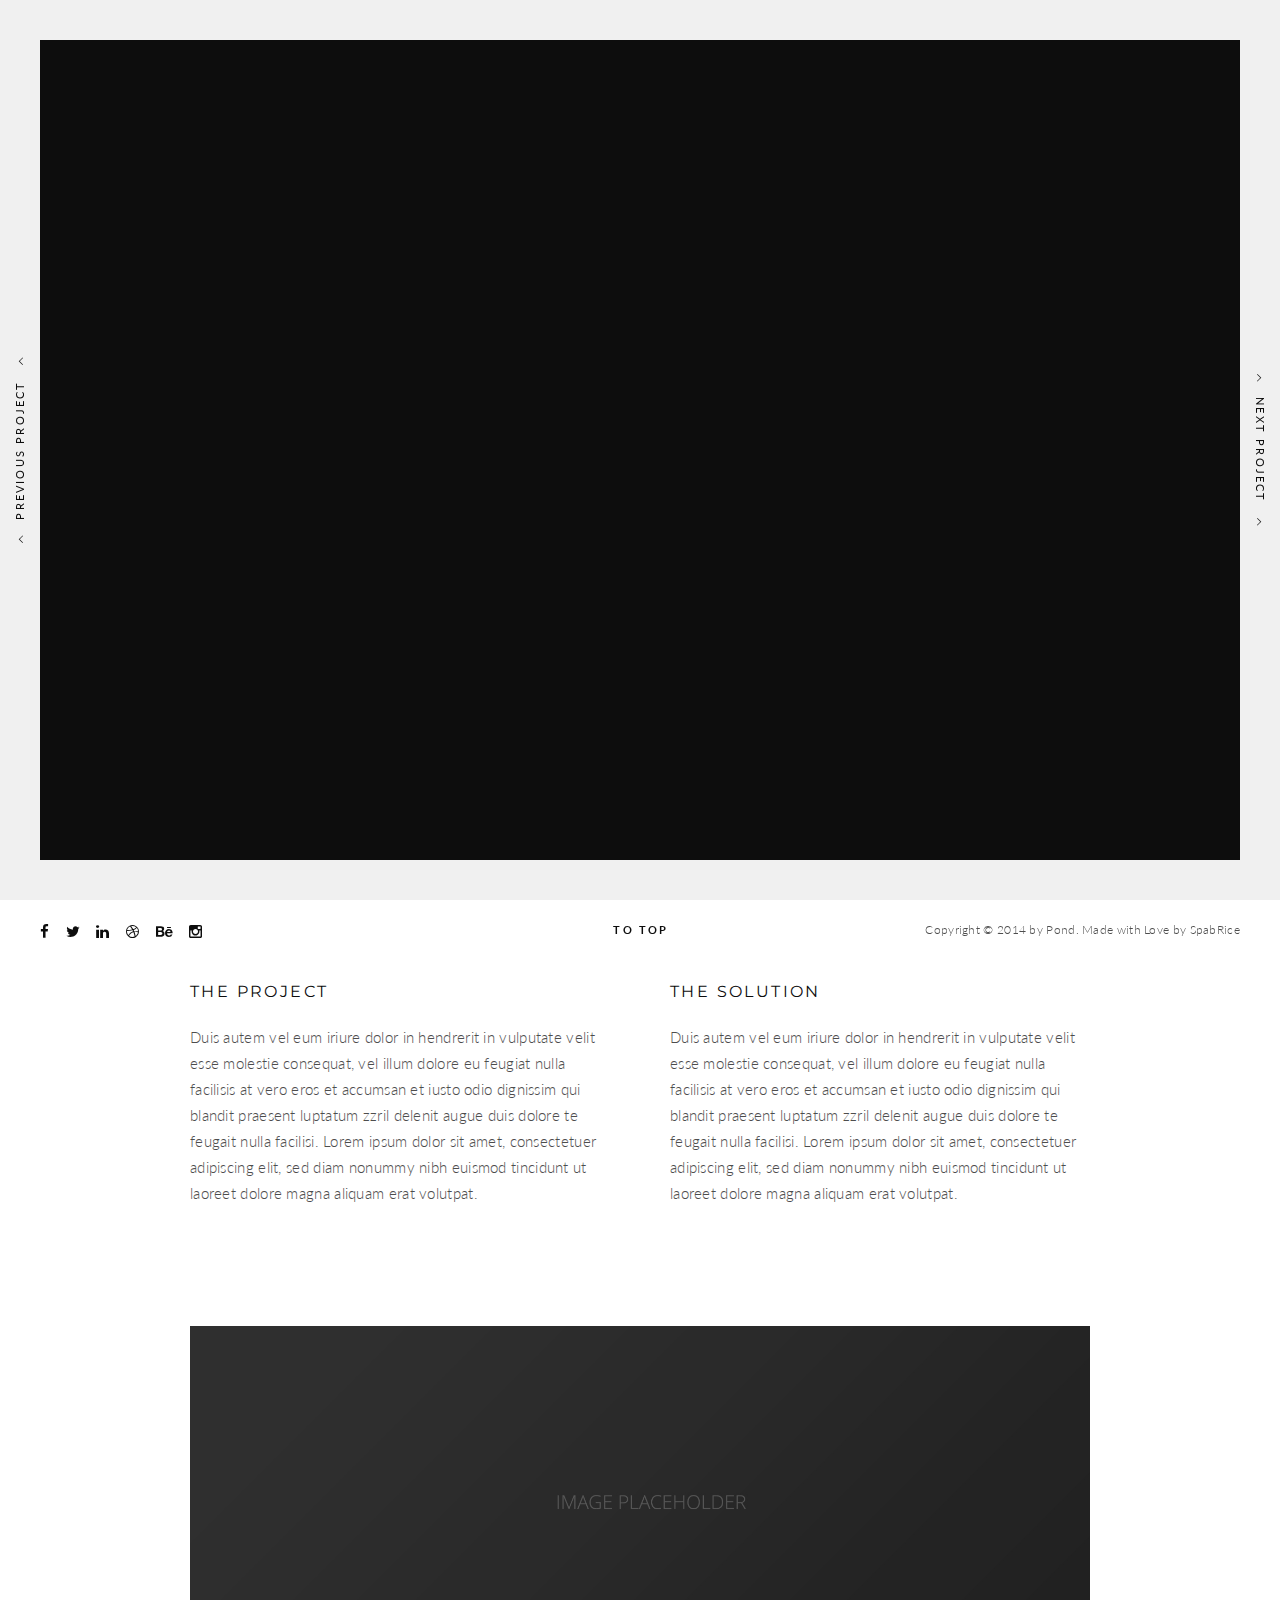
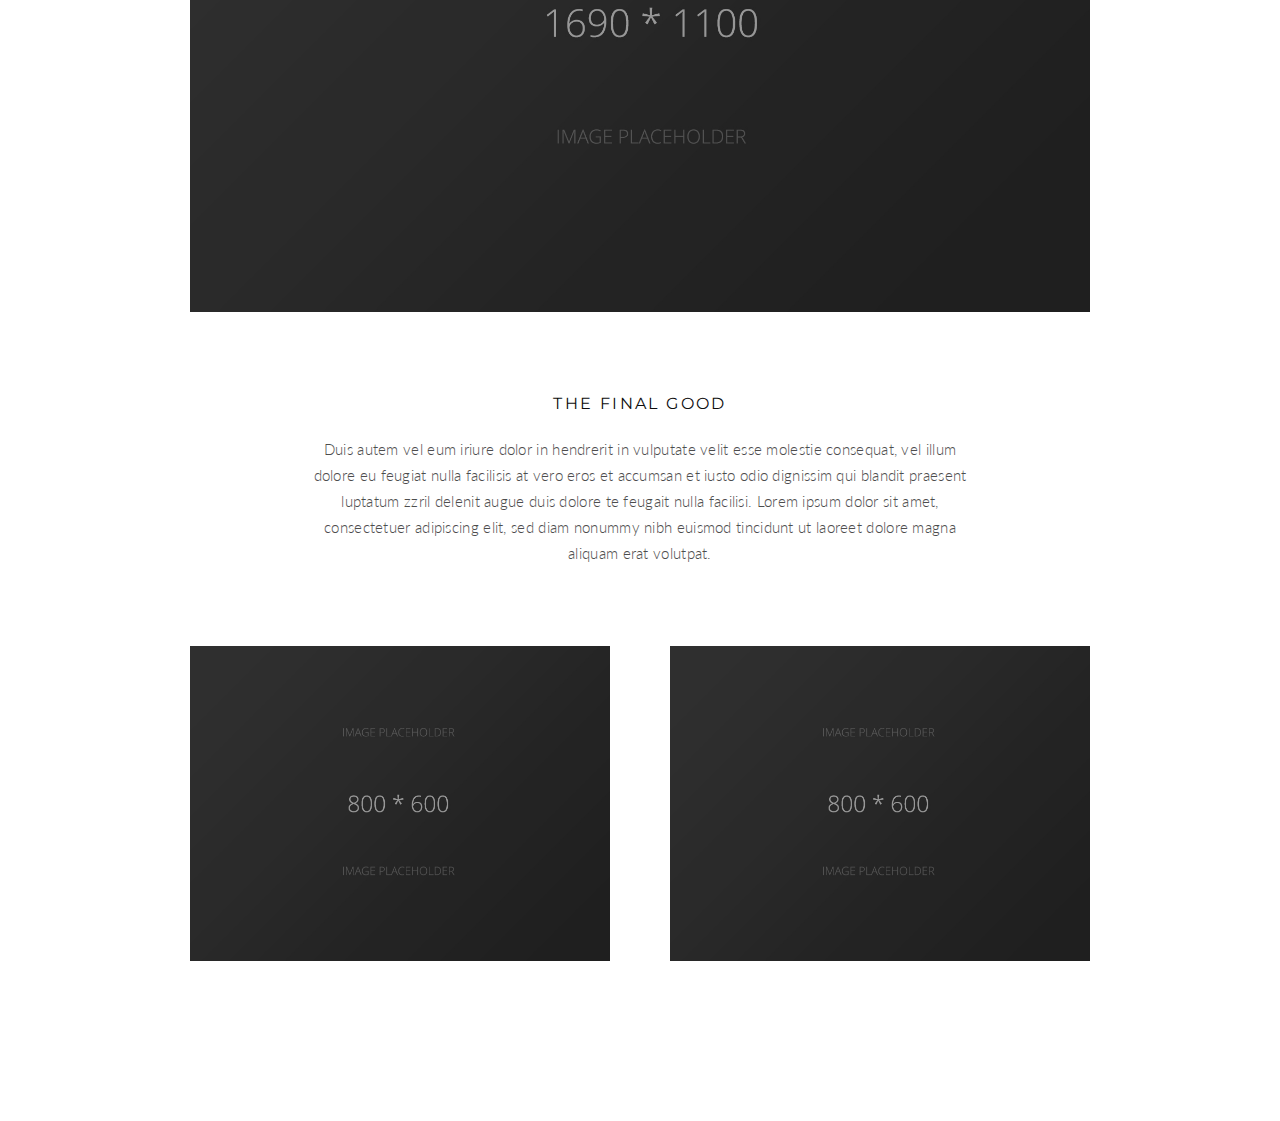
==== html/contact-single.html @ 57d53906 "adds contact portfolio subpage" ====
<!doctype html>
<!--[if lt IE 7]> <html class="no-js ie6 oldie" lang="en"> <![endif]-->
<!--[if IE 7]>    <html class="no-js ie7 oldie" lang="en"> <![endif]-->
<!--[if IE 8]>    <html class="no-js ie8 oldie" lang="en"> <![endif]-->
<!--[if gt IE 8]><!--> <html class="no-js" lang="en-US"> <!--<![endif]-->
<head>

<!-- DEFAULT META TAGS -->
<meta charset="utf-8">
<meta name="viewport" content="width=device-width, initial-scale=1.0, maximum-scale=1.0, user-scalable=0" />
<meta http-equiv="Content-Type" content="text/html; charset=UTF-8" />
<title>Portfolio Single | Pond | Creative One Page Template</title>
<!-- DEFAULT META TAGS -->

<!-- FONTS -->
<link href='http://fonts.googleapis.com/css?family=Montserrat:400,700' rel='stylesheet' type='text/css'>
<link href='http://fonts.googleapis.com/css?family=Lato:300,400,700' rel='stylesheet' type='text/css'>
<!-- FONTS -->

<!-- CSS -->
<link rel='stylesheet' id='default-style-css'  href='files/css/style.css' type='text/css' media='all' />
<link rel="stylesheet" id='fontawesome-style-css' href="files/css/font-awesome.min.css" type="text/css" media="all" />
<link rel="stylesheet" id='pe-icons-style-css' href="files/css/pe-icon-7-stroke.css" type="text/css" media="all" />
<link rel='stylesheet' id='mqueries-style-css'  href='files/css/mqueries.css' type='text/css' media='all' />
<!-- CSS -->

<!-- FAVICON -->
<link rel="shortcut icon" href="files/uploads/favicon.png"/>
<!-- FAVICON -->

<!-- JQUERY LIBRARY -->
<script src="files/js/jquery-1.9.1.min.js"></script>
<!-- JQUERY LIBRARY -->

</head>

<body class="bordered">

<!-- BORDERS (Don't want any border? Delete the class bordered on the body and this part) -->
<div id="bodyborder-left"></div>
<div id="bodyborder-right"></div>
<div id="bodyborder-top"></div>
<div id="bodyborder-bottom"></div>
<!-- BORDERS -->

<!-- PAGELOADER -->
<div id="page-loader" class="text-light">
	<div class="page-loader-inner">
    	<div class="loader-logo-name"><img src="files/uploads/pond-logo-light.png" alt="Logo"/></div>
		<h6 class="alttitle title-minimal">Loading</h6>
	</div>
</div>
<!-- PAGELOADER -->

<!-- PAGE CONTENT -->
<div id="page-content">

	<!-- HEADER -->
	<header id="header" class="overlay-bottom">
		<div class="header-inner clearfix">

			<!-- FIXED HEADER CONTENT (*optional / this will be shown when header is switching to fixed) -->
			<div class="fixed-header-content">
				<h1 id="header-name" class="alttitle title-minimal left-float"><strong>Lokomotive</strong></h1>
				<div id="social-share" class="right-float">
					<a href="#" class="show-share">Share</a>
					<ul class="socialmedia-widget alttitle">
						<li class="facebook"><a href="#"></a></li>
						<li class="twitter"><a href="#"></a></li>
						<li class="googleplus"><a href="#"></a></li>
						<li class="pinterest"><a href="#"></a></li>
					</ul>
				</div>
			</div>
			<!-- FIXED HEADER CONTENT -->

           <!-- DEFAULT HEADER CONTENT -->
		   	<div class="default-header-content">
				<div id="logo" class="left-float">
					<a id="default-logo" class="logotype" href="index.html"><img src="files/uploads/pond-logo.png" alt="Logo"></a>
					<a id="fixed-logo" class="logotype" href="index.html"><img src="files/uploads/pond-logo.png" alt="Logo"></a>
				</div>

				<div class="menu right-float clearfix">
					<a href="#" class="open-nav nav-dark"><span></span></a>
					<nav id="main-nav" class="text-light">
						<div class="nav-logo"><img src="files/uploads/pond-logo-light.png" alt="Logo"></div>
						<div class="nav-inner">
						<ul>
						<li><a href="index.html" class="scroll-to" data-bigletter="H">Home</a></li>
						<li><a href="index.html#about" class="scroll-to" data-bigletter="A">About</a></li>
						<li><a href="index.html#services" class="scroll-to" data-bigletter="S">Service</a></li>
						<li><a href="index.html#work" class="scroll-to" data-bigletter="W">Work</a></li>
						<li><a href="blog.html" data-bigletter="B">Blog</a></li>
						<li><a href="elements.html" data-bigletter="F">Features</a>
								<ul class="sub-menu">
									<li><a href="elements.html">General Elements</a></li>
									<li><a href="portfolio-layout.html">Portfolio Layout</a></li>
									<li><a href="split-section.html">Split sections</a></li>
								</ul>
							</li>
						<li><a href="index.html#contact" class="scroll-to" data-bigletter="C">Contact</a></li>
						</ul>
						</div>
						<div class="nav-social">
							<ul class="socialmedia-widget social-share">
								<li class="facebook"><a href="#"></a></li>
								<li class="twitter"><a href="#"></a></li>
								<li class="linkedin"><a href="#"></a></li>
								<li class="dribbble"><a href="#"></a></li>
								<li class="behance"><a href="#"></a></li>
								<li class="instagram"><a href="#"></a></li>
							</ul>
						</div>
						<div class="nav-bg"></div>
					</nav>
				</div>
			</div>
           <!-- DEFAULT HEADER CONTENT -->

		</div> <!-- END .header-inner -->
	</header> <!-- END header -->
	<!-- HEADER -->


	<!-- PAGE TITLE -->
	<section id="page-title" class="full-height parallax-section" data-parallax-image="files/uploads/1690x1100-light.jpg">
		<div class="section-inner vTop">
			<h4 class="portfolio-name title-minimal"><strong>Lomotive</strong></h4>
			<div class="separator-small"><span></span></div>
			<h6 class="alttitle title-minimal">Branding</h6>
		</div>
	</section>
	<!-- PAGE TITLE -->


	<!-- PAGEBODY -->
	<div class="page-body">

	 	<!-- PORTFOLIO SINGLE SECTION -->
		<section id="portfolio-single">
			<div class="section-inner wrapper">

				<div class="column-section clearfix">
					<div class="column one-half">
						<h6 class="title-minimal">The Project</h6>
						<p>Duis autem vel eum iriure dolor in hendrerit in vulputate velit esse molestie consequat, vel illum dolore eu feugiat nulla facilisis at vero eros et accumsan et iusto odio dignissim qui blandit praesent luptatum zzril delenit augue duis dolore te feugait nulla facilisi. Lorem ipsum dolor sit amet, consectetuer adipiscing elit, sed diam nonummy nibh euismod tincidunt ut laoreet dolore magna aliquam erat volutpat.
						</p>
					</div>
					<div class="column one-half last-col">
						<h6 class="title-minimal">The Solution</h6>
						<p>Duis autem vel eum iriure dolor in hendrerit in vulputate velit esse molestie consequat, vel illum dolore eu feugiat nulla facilisis at vero eros et accumsan et iusto odio dignissim qui blandit praesent luptatum zzril delenit augue duis dolore te feugait nulla facilisi. Lorem ipsum dolor sit amet, consectetuer adipiscing elit, sed diam nonummy nibh euismod tincidunt ut laoreet dolore magna aliquam erat volutpat.
						</p>
					</div>
				</div>

				<div class="spacer spacer-big"></div>
				<img src="files/uploads/1690x1100.jpg" alt="Image Name for Seo"/>

				<div class="column-section clearfix wrapper-small">
					<div class="column one-full align-center">
						<h6 class="title-minimal">The Final Good</h6>
						<p>Duis autem vel eum iriure dolor in hendrerit in vulputate velit esse molestie consequat, vel illum dolore eu feugiat nulla facilisis at vero eros et accumsan et iusto odio dignissim qui blandit praesent luptatum zzril delenit augue duis dolore te feugait nulla facilisi. Lorem ipsum dolor sit amet, consectetuer adipiscing elit, sed diam nonummy nibh euismod tincidunt ut laoreet dolore magna aliquam erat volutpat.
						</p>
					</div>
				</div>

				<div class="column-section clearfix">
					<div class="column one-half">
						<img src="files/uploads/800x600.jpg" alt="Image Name for Seo"/>
					</div>
					<div class="column one-half last-col">
						<img src="files/uploads/800x600.jpg" alt="Image Name for Seo"/>
					</div>
				</div>

				<div class="spacer spacer-big"></div>

				<!-- Single Pagination -->
				<ul class="single-pagination fixed-pagination">
					<li class="next"><a href="portfolio-single2.html" class="transition" data-name="Sixten & Frans">
					<i class="pagination-icon"></i> Next Project <i class="pagination-icon"></i></a></li>
					<li class="prev"><a href="portfolio-single4.html" class="transition" data-name="Incredible Nature">
					<i class="pagination-icon"></i> Previous Project <i class="pagination-icon"></i></a></li>
				</ul>

			</div>
		</section>
	 	<!-- PORTFOLIO SINGLE SECTION -->

		<!-- FOOTER -->
		<footer>
			<div class="footer-inner wrapper">
				<a id="backtotop" href="#">To Top</a>
				<ul class="socialmedia-widget left-float">
					<li class="facebook"><a href="#"></a></li>
					<li class="twitter"><a href="#"></a></li>
					<li class="linkedin"><a href="#"></a></li>
					<li class="dribbble"><a href="#"></a></li>
					<li class="behance"><a href="#"></a></li>
					<li class="instagram"><a href="#"></a></li>
				</ul>
				<div class="copyright right-float">
					Copyright &copy; 2014 by Pond.  Made with Love by SpabRice
				</div>
         	</div>
    	</footer>
      	<!-- FOOTER -->

 	</div> <!-- END .page-body -->
	<!-- PAGEBODY -->

</div> <!-- END #page-content -->
<!-- PAGE CONTENT -->

<!-- SCRIPTS -->
<script type='text/javascript' src='files/js/retina.js'></script>
<script type='text/javascript' src='files/js/jquery.pace.js'></script>
<script type='text/javascript' src='files/js/jquery.easing.1.3.js'></script>
<script type='text/javascript' src='files/js/jquery.easing.compatibility.js'></script>
<script type='text/javascript' src='files/js/jquery.visible.min.js'></script>
<script type='text/javascript' src='files/js/jquery.parallax.min.js'></script>
<script type='text/javascript' src='files/js/pond-header.js'></script>
<script type='text/javascript' src='files/js/script.js'></script>
<!-- SCRIPTS -->

</body>
</html>
---- html/files/css/style.css ----
/*-----------------------------------------------------------------------------------









		! ! !    R E A D   T H I S    ! ! !
		-----------------

		It's recomended to use/create a custom css file (ore place them at the end of this file)
		to do you customizations in order to easily update the main css files without loosing your changes


		> > Please take also a look at the documentation file.








/*-----------------------------------------------------------------------------------

	0.	RESET & CLEARFIX
	1.	BASICS (body, headers, links, etc)
	2. 	GENERAL ELEMENTS
	3.	HEADER
	4.	PAGE LOADER
	5.  FOOTER
	6.  NAVIGATION & MENU
	7.  SLIDER
	8.  SECTION
	9.  PAGETITLE
	10. MASONRY (Portfolio/Blog)
	11. PAGINATION
	12. SHARE
	13. FILTER
	14. BLOG
	15. SPLIT SECTION
	16. COLUMNS GRID
	17. MAP
	18. ELEMENTS / SHORTCODES
	19. IMG OVERLAY
	20. BORDERS
	21. CUSTOM

-----------------------------------------------------------------------------------*/



/*----------------------------------------------
0. RESET & CLEARFIX
------------------------------------------------*/
html, body, div, span, applet, object, iframe,
h1, h2, h3, h4, h5, h6, p, blockquote, pre,
a, abbr, acronym, address, big, cite, code,
del, dfn, em, font, img, ins, kbd, q, s, samp,
small, strike, strong, sub, sup, tt, var,
.overlaycaption,figure,
b, u, i, center,
dl, dt, dd, ol, ul, li,
fieldset, form, label, legend,
table, caption, tbody, tfoot, thead, tr, th, td {
	margin: 0;
	padding: 0;
	border: 0;
	outline: 0;
	font-size: 100%; }

ol, ul  { list-style: none; }

:focus  { outline: 0; }

/* deleting the default appearence for form elements */
input[type=text], input[type=password], input[type=submit], textarea, select { -moz-appearance: none; -webkit-appearance: none; }

.clearfix:after { content: ""; display: block; clear: both; visibility: hidden; font-size: 0;  height: 0; }
.clearfix { *display: inline-block; height: 1%; }
.clear { clear: both; display: block; font-size: 0;	height: 0; line-height: 0; width:100%; }

/* HTML5 display definitions */
article, aside, details, .overlaycaption, figure, footer, header, hgroup, menu, nav, section, dialog { display: block; }
audio, canvas, video { display: inline-block; *display: inline; *zoom: 1; }
audio:not([controls]) { display: none; }
[hidden] { display: none; visibility: hidden; }




/*----------------------------------------------
1. BASICS
------------------------------------------------*/
html {
	height: 100%;
	font-size: 100%;
	-webkit-text-size-adjust: 100%; /* Prevent iOS text size adjust on orientation change without disabling user zoom */
	-ms-text-size-adjust: 100%;
	position: relative;
	}

body {
	font-family: 'Lato', 'Helvetica Neue', Helvetica, Arial, sans-serif;
	font-weight: 300;
	letter-spacing: 0.02em;
	font-size:15px;
	line-height: 26px;
	color:#4d4d4d;
	text-align: left;
	position: relative;
	background: #ffffff;
	height: 100%;
	}
::selection { background:#0d0d0d; color:#ffffff; }
::-moz-selection { background:#0d0d0d; color:#ffffff; }
::-webkit-selection { background:#0d0d0d; color:#ffffff; }


/* Headings
---------------------------------------- */
h1, h2, h3, h4, h5, h6 {
	font-family: 'Montserrat';
	font-weight: 400;
	color: #0d0d0d;
	}
	.text-light h1, .text-light h2, .text-light h3, .text-light h4, .text-light h5, .text-light h6 { color: #ffffff; }

h1 { font-size: 90px; line-height: 104px; }
h2 { font-size: 70px; line-height: 82px; }
h3 { font-size: 44px; line-height: 54px; }
h4 { font-size: 28px; line-height: 38px; }
h5 { font-size: 21px; line-height: 29px; }
h6 { font-size: 16px; line-height: 24px; }

h1 b, h2 b, h3 b, h4 b, h5 b, h6 b, h1 strong, h2 strong, h3 strong, h4 strong, h5 strong, h6 strong { font-weight: 700; }

/* Headers Spacing */
div h1, div h2, div h3, div h4, div h5, div h6 { margin-top: 30px; }
div h1:first-child, div h2:first-child, div h3:first-child, div h4:first-child, div h5:first-child, div h6:first-child { margin-top: 0px !important; }

.alttitle { font-family: 'Lato'; font-weight: 300; margin-top: 10px; }
.alttitle b, .alttitle strong { font-weight: 400; }
.title-minimal { text-transform: uppercase; letter-spacing: 0.15em; }
.title-ultraminimal { text-transform: uppercase; letter-spacing: 0.4em; }

[data-bigletter] { position: relative; z-index: 1; }
[data-bigletter]:before {
	z-index: -1;
	content: attr(data-bigletter);
	font-weight: 700;
	font-size: 1.9em;
	opacity: 0; filter: alpha(opacity=0); -ms-filter:"progid:DXImageTransform.Microsoft.Alpha(Opacity=0)";
	position: absolute;
	top: -0.25em;
	left: -0.35em;
	text-align: center;
	-webkit-transition: all 600ms 0.2s ease;
    -moz-transition: all 600ms 0.2s ease;
    -o-transition: all 600ms 0.2s ease;
    -ms-transition: all 600ms 0.2s ease;
    transition: all 600ms 0.2s ease;
	}
	.align-center [data-bigletter]:before, nav#main-nav [data-bigletter]:before { left: 50%; width: 1200px; margin-left: -600px; }
	.align-right [data-bigletter]:before { left: inherit; right: -0.35em; }
	.visible[data-bigletter]:before { top: -0.02em; opacity: 0.07; filter: alpha(opacity=7); -ms-filter:"progid:DXImageTransform.Microsoft.Alpha(Opacity=7)"; }
	.text-light .visible[data-bigletter]:before { opacity: 0.15; filter: alpha(opacity=15); -ms-filter:"progid:DXImageTransform.Microsoft.Alpha(Opacity=15)"; }


/* Forms
---------------------------------------- */
::-webkit-input-placeholder { color: #0d0d0d; }
:-moz-placeholder { color: #0d0d0d; }
::-moz-placeholder { color: #0d0d0d; }
:-ms-input-placeholder { color: #0d0d0d; }

.text-light ::-webkit-input-placeholder { color: #ffffff; }
.text-light :-moz-placeholder { color: #ffffff; }
.text-light ::-moz-placeholder { color: #ffffff; }
.text-light :-ms-input-placeholder { color: #ffffff; }

input[type=text], input[type=password], input[type=email], textarea {
	font-family: 'Lato', 'Helvetica Neue', Helvetica, Arial, sans-serif;
	font-weight: 300;
	font-size: 15px;
	background: transparent;
	border: none;
	border-bottom: 1px solid #d9d9d9;
	line-height: 30px;
	height: 30px;
	color:#0d0d0d;
	padding: 6px 0px;
	transition: all 200ms linear;
	border-radius: 0px;
	-moz-border-radius:0x;
	-khtml-border-radius:0px;
	-webkit-border-radius:0px;
	}
	.text-light input[type=text], .text-light input[type=password], .text-light input[type=email], .text-light textarea { border-color: #666666; color: #ffffff; }

input[type=text]:focus, input[type=password]:focus, input[type=email]:focus, textarea:focus { border-color: #0d0d0d; }
.text-light input[type=text]:focus, .text-light input[type=password]:focus, .text-light input[type=email]:focus, .text-light textarea:focus { border-color: #ffffff; }

input.false[type=text], input.false[type=password]:focus, input.false[type=email], textarea.false {
	border-color: #fa4d5a;
}

input[type=text], input[type=password], input[type=email] { width: 100%; max-width: 100%; }		/* padding issue (240 + 2*5 = 250) */
textarea { width: 100%; min-height: 100px; max-width: 100%; line-height: 26px; }		/* padding issue (395 + 2*5 = 405) */

.one-half input[type=text], .one-half input[type=password], .one-half input[type=email] { width: 520px; }
.one-half textarea { width: 520px; }

input[type=submit] {
	background: none;
	cursor: pointer;
	border-radius: 0px;
	-moz-border-radius:0x;
	-khtml-border-radius:0px;
	-webkit-border-radius:0px;
	display: inline-block;
	font-family: 'Lato';
	font-weight: 400;
	font-size: 13px;
	line-height: 20px !important;
	letter-spacing: 0.2em;
	text-transform: uppercase;
	text-align: center;
	margin-bottom: 5px;
	-webkit-transition: all 300ms ease;
    -moz-transition: all 300ms ease;
    -o-transition: all 300ms ease;
    -ms-transition: all 300ms ease;
    transition: all 300ms ease;
	color: #0d0d0d;
	border: 1px solid rgba(0,0,0,.2);
	padding: 10px 30px;
	position: relative;
	}
	.text-light input[type=submit] { border: 1px solid rgba(255,255,255,.4); color: #ffffff; }

input[type=submit]:hover { background: #0d0d0d; color: #ffffff; border-color: #0d0d0d; }
.text-light input[type=submit]:hover {  background: #ffffff; border-color: #ffffff; color: #0d0d0d; }

select {
	border: 1px solid #d9d9d9 ;
	font-family: 'Lato';
	font-size: 14px;
	font-weight: 300;
	height: 44px;
	width: auto;
	padding:8px;
	color: #b2b2b2;
	border-radius: 0px;
	-moz-border-radius:0x;
	-khtml-border-radius:0px;
	-webkit-border-radius:0px;
	}
select:hover {	border-color: #0d0d0d; }

select option {
	cursor: pointer;
	padding: 5px 7px;
	}

label {
	line-height: 24px;
	margin-bottom: 5px;
	width: 100%;
	color: #0d0d0d;
	font-size: 12px;
	font-weight: 400;
	text-transform: uppercase;
	letter-spacing: 0.15em;
	}
	.text-light label { color: #ffffff; }
	.form-row.false label { color: #fa4d5a; }

form {
	margin-top: 80px;
	}

form .form-row {
	margin-top: 40px;
	position: relative;
	}

form .form-submit {
	margin-top: 40px;
	}

div form:first-child, form .form-row:first-child 	 {
	margin-top: 0px;
	}


/* Chech formular */
#form-note {
	display: none;
	margin-top: 20px;
	}



/* Links
---------------------------------------- */
a {
	text-decoration: none;
	cursor: pointer;
	-webkit-tap-highlight-color:rgba(0,0,0,0.0);
	}

p a {
	color: #0d0d0d;
	position: relative;
	}

p a:after {
	content:"";
	height: 1px;
	width: 100%;
	background: #0d0d0d;
	position: absolute;
	bottom: -2px;
	left: 50%; margin-left: -50%;
	transition: all 200ms ease;
	-webkit-transition: all 200ms ease;
    -moz-transition: all 200ms ease;
    -o-transition: all 200ms ease;
    -ms-transition: all 200ms ease;
	}

p a:hover:after {
	width: 80%;
	margin-left: -40%;
	}

.text-light p { color: #ffffff; }
.text-light p a:before { background: #ffffff; }



/* Embedded content
---------------------------------------- */
img, object, video {
	max-width: 100%;
	height: auto;
	display: inline-block;
	margin:0;
    vertical-align:top;
	}

img {
	width: auto;
	max-width: 100%;
	border: 0;
	-ms-interpolation-mode: bicubic;
	}

p img { margin-top: 20px; }
p img:first-child { margin-top: 0px; }
img.alignleft { margin: 3px 20px 20px 0; float: left; }
img.alignright { margin: 3px 0px 20px 20px; float: right; }



/* Lists
---------------------------------------- */
ul {
	margin-top: 20px;
	margin-left: 15px;
	list-style: disc;
	}
	div ul:first-child, li ul:first-child { margin-top: 0px; }

ol {
	margin-top: 20px;
	margin-left: 30px;
	list-style: decimal;
	}
	div ol:first-child, li ol:first-child { margin-top: 0px; }

ul li, ol li {
	margin-top: 10px;
	}
	ul li:first-child, ol li:first-child { margin-top: 0px; }

ul.list-nostyle {
	list-style: none !important;
	margin-left: 0 !important;
	}

ul.list-nostyle li > .fa {
	margin-right: 10px;
	}



/* Others
---------------------------------------- */
p {
	margin-top: 20px;
	}
	div p:first-child {  margin-top: 0px;  }

strong, b, dt {
	font-weight: 600;
}

i, dfn, em {
	font-style: italic;
	}

strong i, b i, dt i, strong em, b em, dt em {
	font-style: italic;
	font-weight: 700;
	}

blockquote {
	margin: 60px;
	font-size: 20px; line-height: 34px;
	font-family: 'Lato';
	font-weight: 300;
	color: #0d0d0d;
	font-style: italic;
	}
	div blockquote:first-child {  margin-top: 0px;  }

blockquote p {
	margin: 0;
	}

pre, code {
	padding: 3px 0 3px 20px;
	margin-left: 20px;
	margin-top: 20px;
	font-size: 11px;
	line-height: 16px;
	display: block;
	border-left: 2px solid #d9d9d9;
	color: #0d0d0d;
	}
	div pre:first-child, div code:first-child { margin-top: 0px; }



/*----------------------------------------------
2. GENERAL ELEMENTS
------------------------------------------------*/
#page-content {
	overflow: hidden;
	margin: 0;
	min-width: 1080px;
	/*position: relative;*/
	}

.wrapper {
	width: 1080px;
	margin: 0 auto;
	}
	.wrapper-small { width: 780px; margin: 0 auto; }
	.wrapper:after , .wrapper-small:after  { content: ""; display: block; clear: both; visibility: hidden; font-size: 0;  height: 0; }

.left-float {
	float: left;
	}

.right-float {
	float: right;
	}

.align-center {
	text-align: center;
	}

.align-right {
	text-align: right;
	}

.text-light {
	color: #ffffff;
	}

.full-height {
	min-height: 100vh;
	position:relative;
	}




/*----------------------------------------------
3. HEADER
------------------------------------------------*/
header {
	background: transparent;
	width: 100%;
	z-index: 100000;
	position: absolute;
	top: 0;
	left: 0;
	transition: none;
	-webkit-transition: none;
    -moz-transition: none;
    -o-transition: none;
    -ms-transition: none;
	}
	.non-overlay {	position: relative; top: inherit; left: inherit; background: #0d0d0d; width: 100%; }
	.sticky-header { position: fixed; top: -100px !important; left: 0; background: #ffffff; margin-top: 100px;
	transition: margin 600ms ease;
	-webkit-transition: margin 600ms ease;
    -moz-transition: margin 600ms ease;
    -o-transition: margin 600ms ease;
    -ms-transition: margin 600ms ease; }

.header-inner {
	padding: 20px 40px;
	}
	.header-inner.wrapper {
	padding: 20px 0;
	}
	header.sticky-header .header-inner { padding-top: 15px; padding-bottom: 15px;  }

header #logo {
	max-width: 100%;
	height: 40px;								/* depending on the logo height */
	transition: all 200ms ease;
	-webkit-transition: all 200ms ease;
    -moz-transition: all 200ms ease;
    -o-transition: all 200ms ease;
    -ms-transition: all 200ms ease;
	position: relative;
	}
	header.sticky-header #logo { height: 30px; }

#logo a {
	max-height: 100%;
	}

#logo img {
	height: 40px;  							/* depending on the logo height */
	}
	header.sticky-header #logo img { height: 30px; }

#fixed-logo { opacity: 0; filter: alpha(opacity=0); -ms-filter:"progid:DXImageTransform.Microsoft.Alpha(Opacity=0)"; }
.sticky-header #fixed-logo { opacity: 1; filter: alpha(opacity=100); -ms-filter:"progid:DXImageTransform.Microsoft.Alpha(Opacity=100)"; }

#default-logo { position: absolute; top: 0; left: 0; }
.sticky-header #default-logo { display: none; }

header .fixed-header-content { display: none; }
header.sticky-header .fixed-header-content { display: block; }
header.sticky-header .fixed-header-content + .default-header-content { display: none; }

.fixed-header-content #header-name { font-size: 13px; line-height: 30px; }

.fixed-header-content, .default-header-content {
	transition: all 600ms 1.4s ease;
	-webkit-transition: all 600ms 1.4s ease;
    -moz-transition: all 600ms 1.4s ease;
    -o-transition: all 600ms 1.4s ease;
    -ms-transition: all 600ms 1.4s ease;
	opacity: 0; filter: alpha(opacity=0); -ms-filter:"progid:DXImageTransform.Microsoft.Alpha(Opacity=0)";
	}
	.loading-end .fixed-header-content, .loading-end .default-header-content  { opacity: 1; filter: alpha(opacity=100); -ms-filter:"progid:DXImageTransform.Microsoft.Alpha(Opacity=100)"; }

/*----------------------------------------------
4. PAGE LOADER
------------------------------------------------*/
.pace {
    position: fixed;
    top: 50%;
    left: 50%;
    margin-left: -100px;
    width: 200px;
    background: #4d4d4d;
    z-index: 999999;
	transition: all 800ms .2s ease-in-out;
	-webkit-transition: all 800ms .2s ease-in-out;
    -moz-transition: all 800ms .2s ease-in-out;
    -o-transition: all 800ms .2s ease-in-out;
    -ms-transition: all 800ms .2s ease-in-out;
	 opacity:0;filter:alpha(opacity=0);-ms-filter:"progid:DXImageTransform.Microsoft.Alpha(Opacity=0)";
	}
body.loading .pace { opacity:1;filter:alpha(opacity=100);-ms-filter:"progid:DXImageTransform.Microsoft.Alpha(Opacity=100)"; }
body.loading-end .pace { top: 40%; opacity:0!important;filter:alpha(opacity=0)!important;-ms-filter:"progid:DXImageTransform.Microsoft.Alpha(Opacity=0)"!important; }

.pace .pace-progress {
    background: #ffffff;
    z-index: 2000;
    height: 1px;
    -moz-transition: all 1s;
    -webkit-transition: all 1s;
    -ms-transition: all 1s;
    -khtml-transition: all 1s;
    transition: all 1s;
}

.pace-inactive {
   display: none;
}

#page-loader {
	position: fixed;
	width: 100%;
	height: 100%;
	background: #0d0d0d;
	z-index: 100001;
	}

.page-loader-inner {
	width: 200px;
	height: 1px;
	position: absolute;
	top: 50%; margin-top: -10px;
	left: 50%; margin-left: -100px;
	text-align: center;
	}

.page-loader-inner .loader-logo-name {
	position: absolute;
	top: 0px;
	left: 50%;
	width: 300px;
	margin-left: -150px;
	margin-top: -120px;
	transition: all 800ms ease-in-out;
	-webkit-transition: all 800ms ease-in-out;
    -moz-transition: all 800ms ease-in-out;
    -o-transition: all 800ms ease-in-out;
    -ms-transition: all 800ms  ease-in-out;
	 opacity:0;filter:alpha(opacity=0);-ms-filter:"progid:DXImageTransform.Microsoft.Alpha(Opacity=0)";
	}
body.loading .loader-logo-name { opacity:1;filter:alpha(opacity=100);-ms-filter:"progid:DXImageTransform.Microsoft.Alpha(Opacity=100)"; }
body.loading-end .loader-logo-name { top: -60px; opacity:0;filter:alpha(opacity=0);-ms-filter:"progid:DXImageTransform.Microsoft.Alpha(Opacity=0)"; }

.page-loader-inner .loader-logo-name img {
	max-height: 40px;									/* depending on the logo height */
	}

.page-loader-inner h6 {
	font-size: 12px;
	margin-top: -30px;
	transition: all 800ms .1s ease-in-out;
	-webkit-transition: all 800ms .1s ease-in-out;
    -moz-transition: all 800ms .1s ease-in-out;
    -o-transition: all 800ms .1s ease-in-out;
    -ms-transition: all 800ms .1s ease-in-out;
	 opacity:0;filter:alpha(opacity=0);-ms-filter:"progid:DXImageTransform.Microsoft.Alpha(Opacity=0)";
	}
body.loading .page-loader-inner h6 { opacity:1;filter:alpha(opacity=100);-ms-filter:"progid:DXImageTransform.Microsoft.Alpha(Opacity=100)"; }
body.loading-end .page-loader-inner h6 { margin-top: -100px; opacity:0;filter:alpha(opacity=0);-ms-filter:"progid:DXImageTransform.Microsoft.Alpha(Opacity=0)"; }




/*----------------------------------------------
5. FOOTER
------------------------------------------------*/
footer {
	padding: 100px 0;
	transition: all 400ms 0.2s ease;
	-webkit-transition: all 400ms 0.2s ease;
    -moz-transition: all 400ms 0.2s ease;
    -o-transition: all 400ms 0.2s ease;
    -ms-transition: all 400ms 0.2s ease;
	}


footer .footer-inner {
	position: relative;
	transition: all 200ms 0.2s ease;
	opacity: 0; filter: alpha(opacity=0); -ms-filter:"progid:DXImageTransform.Microsoft.Alpha(Opacity=0)";
	}
	.loading-end footer .footer-inner {
	transition: all 400ms 2.0s ease;
	-webkit-transition: all 400ms 2.0s ease;
    -moz-transition: all 400ms 2.0s ease;
    -o-transition: all 400ms 2.0s ease;
    -ms-transition: all 400ms 2.0s ease;
	opacity: 1; filter: alpha(opacity=100); -ms-filter:"progid:DXImageTransform.Microsoft.Alpha(Opacity=100)";  }

footer .copyright {
	font-size: 12px;
	line-height: 40px;
	}

footer .socialmedia-widget {
	margin-top: 0px;
	}

footer #backtotop {
	text-align: center;
	font-size: 11px;
	font-family: "Lato";
	font-weight: 700;
	text-transform: uppercase;
	letter-spacing: 0.2em;
	color: #0d0d0d;
	width: 56px;
	height: 20px;
	line-height: 20px;
	position: absolute;
	top: 50%; margin-top: -10px;
	left: 50%; margin-left: -27px;
	}

footer #backtotop:after {
	content:"";
	position: absolute;
	bottom: 0;
	left: 44%; margin-left: -0%;
	width: 0%;
	height: 1px;
	background: #0d0d0d;
	transition: all 200ms ease;
	-webkit-transition: all 200ms ease;
    -moz-transition: all 200ms ease;
    -o-transition: all 200ms ease;
    -ms-transition: all 200ms ease;
	}
	footer #backtotop:hover:after {
	width: 96%;
	margin-left: -43%;
	}



/*----------------------------------------------
6. NAVIGATION & MENU
------------------------------------------------*/
.menu {
	position: relative;
	}

nav#main-nav {
	position: fixed;
	top: 0px;
	right: 0px;
	width: 100%;
	height: 100%;
	z-index: 100000;
	overflow:hidden;
	display: none;
	}

nav#main-nav .nav-bg {
	background: #0d0d0d;
	position: absolute;
	top: 0px;
	right: 0px;
	width: 100%;
	height: 100%;
	opacity: 0.95;
	filter: alpha(opacity=95);
	-ms-filter:"progid:DXImageTransform.Microsoft.Alpha(Opacity=95)";
	-webkit-backface-visibility: hidden;							/* Chrome Issue */
	backface-visibility: hidden;									/* Chrome Issue */
	}

nav#main-nav .nav-logo {
	position: absolute;
	z-index: 100001;
	top: 100px;
	left: 0;
	width: 100%;
	text-align: center;
	opacity: 0; filter: alpha(opacity=0); -ms-filter:"progid:DXImageTransform.Microsoft.Alpha(Opacity=0)";
	transition: all 600ms 0.2s ease;
	-webkit-transition: all 600ms 0.2s ease;
    -moz-transition: all 600ms 0.2s ease;
    -o-transition: all 600ms 0.2s ease;
    -ms-transition: all 600ms 0.2s ease;
	}
	nav#main-nav.nav-visible .nav-logo {
	top: 40px;
	opacity: 1; filter: alpha(opacity=100); -ms-filter:"progid:DXImageTransform.Microsoft.Alpha(Opacity=100)";
	}

nav#main-nav .nav-logo img { height: 40px; }	/* depending on the logo height */

nav#main-nav .nav-social {
	position: absolute;
	z-index: 100001;
	bottom: 100px;
	left: 0;
	width: 100%;
	text-align: center;
	opacity: 0; filter: alpha(opacity=0); -ms-filter:"progid:DXImageTransform.Microsoft.Alpha(Opacity=0)";
	transition: all 600ms 0.4s ease;
	-webkit-transition: all 600ms 0.4s ease;
    -moz-transition: all 600ms 0.4s ease;
    -o-transition: all 600ms 0.4s ease;
    -ms-transition: all 600ms 0.4s ease;
	}
	nav#main-nav.nav-visible .nav-social {
	bottom: 40px;
	opacity: 1; filter: alpha(opacity=100); -ms-filter:"progid:DXImageTransform.Microsoft.Alpha(Opacity=100)";
	}

nav#main-nav .nav-inner {
	max-height: 80%;
	position: relative;
	z-index: 100001;
	opacity: 0;
	filter: alpha(opacity=0);
	-ms-filter:"progid:DXImageTransform.Microsoft.Alpha(Opacity=0)";
	}

nav#main-nav .nav-inner ul {
	list-style: none;
	text-align: center;
	margin: 0 auto;
	}

nav#main-nav .nav-inner ul li {
	margin: 0 20px;
	padding: 0;
	position: relative;
	display: inline-block;
	}

nav#main-nav .nav-inner ul li a {
	display: inline-block;
	font-family: 'Montserrat';
	font-weight: 700;
	font-size: 18px;
	letter-spacing: 0.1em;
	line-height: 40px;
	color: #ffffff;
	text-decoration: none;
	text-transform: uppercase;
	transition: all 100ms linear;
	opacity: 0.70;
	filter: alpha(opacity=70);
	-ms-filter:"progid:DXImageTransform.Microsoft.Alpha(Opacity=70)";
	}
	nav#main-nav .nav-inner ul li:hover > a, nav#main-nav .nav-inner ul li.current-menu-item > a { opacity: 1; filter: alpha(opacity=100); -ms-filter:"progid:DXImageTransform.Microsoft.Alpha(Opacity=100)"; }

nav#main-nav [data-bigletter]:before { top: -0.25em; font-size: 2.6em; -webkit-transition: all 400ms ease; -moz-transition: all 400ms ease; -o-transition: all 400ms ease; -ms-transition: all 400ms ease; transition: all 400ms ease; width: 60px; margin-left: -30px; opacity: 0; filter: alpha(opacity=0); -ms-filter:"progid:DXImageTransform.Microsoft.Alpha(Opacity=0)"; }
nav#main-nav .nav-inner ul li:hover > a[data-bigletter]:before, nav#main-nav .nav-inner ul li.current-menu-item > a[data-bigletter]:before {
top: -0.02em; opacity: 0.25; filter: alpha(opacity=25); -ms-filter:"progid:DXImageTransform.Microsoft.Alpha(Opacity=25)"; }

nav#main-nav .nav-inner ul li > ul {
	position: absolute;
	top: 30px;
	left: 0;
	width: 300px;
	text-align: left;
	padding-top: 10px;
	opacity: 0;
	filter: alpha(opacity=0);
	-ms-filter:"progid:DXImageTransform.Microsoft.Alpha(Opacity=0)";
	visibility: hidden;
	max-height: 1px;
	transition: all 300ms 0.3s ease;
	-webkit-transition: all 300ms 0.3s ease;
    -moz-transition: all 300ms 0.3s ease;
    -o-transition: all 300ms 0.3s ease;
    -ms-transition: all 300ms 0.3s ease;
	}
	nav#main-nav .nav-inner ul li.hovered > ul {
	transition: all 300ms ease;
	-webkit-transition: all 300ms ease;
    -moz-transition: all 300ms ease;
    -o-transition: all 300ms ease;
    -ms-transition: all 300ms ease;
	}
	nav#main-nav .nav-inner ul li:hover > ul, nav#main-nav .nav-inner ul li.hovered > ul {
	max-height:500px;
    opacity: 1;
	filter: alpha(opacity=100);
	-ms-filter:"progid:DXImageTransform.Microsoft.Alpha(Opacity=100)";
    top: 40px;
    visibility: visible;
	}

nav#main-nav .nav-inner ul li ul li {
	margin: 0px;
	padding: 0;
	position: relative;
	display: block;
	}

nav#main-nav .nav-inner ul li ul li a {
	font-weight: 400;
	font-size: 13px;
	line-height: 20px;
	text-transform: inherit;
	letter-spacing: normal;
	}


/* open-nav button */
.open-nav {
	display: block;
	background: transparent;
	width: 20px;
	height: 20px;
	position: relative;
	transition: all 600ms ease;
	-webkit-transition: all 600ms ease;
    -moz-transition: all 600ms ease;
    -o-transition: all 600ms ease;
    -ms-transition: all 600ms ease;
	z-index: 100003;
	}
	.non-overlay .open-nav {	height: 40px; }							/* depending on the logo height */
	.overlay-bottom .open-nav { margin-top: 20px; }						/* depending on the logo height (logoHeight - 20px) */
	.sticky-header .open-nav { height: 20px; margin-top: 5px; }

.open-nav span {
 display: inline-block;
  position: absolute;
  left: 50%;
  top: 50%;
  bottom: auto;
  right: auto;
  -webkit-transform: translateX(-50%) translateY(-50%);
  -moz-transform: translateX(-50%) translateY(-50%);
  -ms-transform: translateX(-50%) translateY(-50%);
  -o-transform: translateX(-50%) translateY(-50%);
  transform: translateX(-50%) translateY(-50%);
  width: 18px;
  height: 2px;
  background-color: #ffffff;
	}
	.sticky-header .open-nav span, .open-nav.nav-dark span { background-color: #0d0d0d; }

.open-nav span:before, .open-nav span:after {
  	content: '';
  	width: 100%;
  	height: 100%;
  	position: absolute;
  	background-color: #ffffff;
  	right: 0;
  	-webkit-transform: translateZ(0);
  	-moz-transform: translateZ(0);
  	-ms-transform: translateZ(0);
  	-o-transform: translateZ(0);
  	transform: translateZ(0);
  	-webkit-backface-visibility: hidden;
  	backface-visibility: hidden;
  	transition: transform .3s, background .3s;
	-webkit-transition: -webkit-transform .3s, background .3s;
    -moz-transition: -moz-transform .3s, background .3s;
    -o-transition: -o-transform .3s, background .3s;
    -ms-transition: -ms-transform .3s, background .3s;
	}
	.sticky-header .open-nav span:before, .sticky-header .open-nav span:after, .open-nav.nav-dark span:before, .open-nav.nav-dark span:after { background-color: #0d0d0d; }

.open-nav span:before {
  -webkit-transform: translateY(-6px) rotate(0deg);
  -moz-transform: translateY(-6px) rotate(0deg);
  -ms-transform: translateY(-6px) rotate(0deg);
  -o-transform: translateY(-6px) rotate(0deg);
  transform: translateY(-6px) rotate(0deg);
	}
.open-nav span:after {
  -webkit-transform: translateY(6px) rotate(0deg);
  -moz-transform: translateY(6px) rotate(0deg);
  -ms-transform: translateY(6px) rotate(0deg);
  -o-transform: translateY(6px) rotate(0deg);
  transform: translateY(6px) rotate(0deg);
	}

.open-nav:hover span:before {
	-webkit-transform: translateY(-8px) rotate(0deg);
  	-moz-transform: translateY(-8px) rotate(0deg);
  	-ms-transform: translateY(-8px) rotate(0deg);
  	-o-transform: translateY(-8px) rotate(0deg);
  	transform: translateY(-8px) rotate(0deg);
 	}
.open-nav:hover span:after {
	-webkit-transform: translateY(8px) rotate(0deg);
  	-moz-transform: translateY(8px) rotate(0deg);
  	-ms-transform: translateY(8px) rotate(0deg);
  	-o-transform: translateY(8px) rotate(0deg);
  	transform: translateY(8px) rotate(0deg);
 	}


.open-nav span.is-clicked {
  background-color: transparent;
}
.open-nav span.is-clicked:before, .open-nav span.is-clicked:after { background-color: #ffffff; }
.sticky-header .open-nav span.is-clicked:before, .sticky-header .open-nav span.is-clicked:after { background-color: #ffffff; }
.open-nav span.is-clicked:before {
  -webkit-transform: translateY(0) rotate(45deg);
  -moz-transform: translateY(0) rotate(45deg);
  -ms-transform: translateY(0) rotate(45deg);
  -o-transform: translateY(0) rotate(45deg);
  transform: translateY(0) rotate(45deg);
}
.open-nav span.is-clicked:after {
  -webkit-transform: translateY(0) rotate(-45deg);
  -moz-transform: translateY(0) rotate(-45deg);
  -ms-transform: translateY(0) rotate(-45deg);
  -o-transform: translateY(0) rotate(-45deg);
  transform: translateY(0) rotate(-45deg);
}
/* open-nav button */




/*----------------------------------------------
7. SLIDER / CAROUSEL
------------------------------------------------*/
.rev-slider-container {
	width:100%;
	position:relative;
	padding:0;
	}

.rev-slider-container ul {
	margin-top: 0;
	margin-left: 0;
	list-style: none;
	}

.rev-slider-container ul li {
	line-height: 0;
	margin-top: 0;
	}

.content-carousel { margin-top: 60px; }
	div .content-carousel:first-child { margin:0; }



/*----------------------------------------------
8. SECTION
------------------------------------------------*/
section { }

.section-inner { padding-top: 120px; }
.notoppadding .section-inner { padding-top: 0px; }

.horizontalsection .horizontalinner {
	padding: 120px 0;
	}




/*----------------------------------------------
9. PAGETITLE
------------------------------------------------*/
#page-title .section-inner {
	padding: 120px 0;
	}

#page-title.full-height .section-inner {
	position: absolute;
	width: 90%;
	width: calc(100% - 80px);
  	top: 50%;
	left: 50%;
  	-webkit-transform: translateX(-50%) translateY(-50%);
  	-moz-transform: translateX(-50%) translateY(-50%);
  	-ms-transform: translateX(-50%) translateY(-50%);
  	-o-transform: translateX(-50%) translateY(-50%);
  	transform: translateX(-50%) translateY(-50%);
	}

#page-title.full-height .section-inner.vTop {
	padding-top: 0;
	top: 40px;
	-webkit-transform: translateX(-50%) translateY(0);
  	-moz-transform: translateX(-50%) translateY(0);
  	-ms-transform: translateX(-50%) translateY(0);
  	-o-transform: translateX(-50%) translateY(0);
  	transform: translateX(-50%) translateY(0);
	}

#page-title.full-height .section-inner.vBottom {
	padding-bottom: 0;
	top: inherit;
	bottom: 40px;
	-webkit-transform: translateX(-50%) translateY(0);
  	-moz-transform: translateX(-50%) translateY(0);
  	-ms-transform: translateX(-50%) translateY(0);
  	-o-transform: translateX(-50%) translateY(0);
  	transform: translateX(-50%) translateY(0);
	}



/*----------------------------------------------
10. MASONRY (Blog + Portfolio)
------------------------------------------------*/
.masonry {
	width: 120%;								/* DO NOT CHANGE THIS VALUE */
	}

.masonry .masonry-item {
	width: 24.98%;								/* will be overwritten by javascript */
	margin-right: 0px;
	margin-bottom: 0px;
	float: left;
	}

.masonry.masonry-spaced {
	/* optional to add a space to the left/right (160px = margin * 2) */
	width: calc(120% - 160px);				/* DO NOT CHANGE 120% */
	margin-left: 80px;
	margin-bottom: -80px;
	}

.masonry-spaced .masonry-item {
	margin-right: 80px;
	margin-bottom: 80px;
	}



/*----------------------------------------------
11. Portfolio (carousel)
------------------------------------------------*/
.portfolio-carousel-item, .portfolio-slider-item {
	min-height: 100vh;
	position:relative;
	background-position: center center;
	background-size: cover;
	}

.portfolio-carousel-item .imgoverlay {
	height: 100%;
	width: 100%;
	position:absolute;
	top: 0;
	left: 0;
	}



/*----------------------------------------------
11. PAGINATION
------------------------------------------------*/
.single-pagination, .entries-pagination {
	margin: 0;
	list-style: none;
	overflow: hidden;
	padding: 80px 0;
	}

.single-pagination li, .entries-pagination li {
	padding: 0;
	margin: 0;
	float: left;
	width: 50%;
	overflow: hidden;
	height: 40px;
	}

.single-pagination li.next, .entries-pagination li.next {
	float: right;
	text-align: right;
	}

.single-pagination li a, .entries-pagination li a {
	padding: 0 20px;
	font-size: 11px;
	font-family: "Lato";
	font-weight: 400;
	text-transform: uppercase;
	letter-spacing: 0.2em;
	color: #0d0d0d;
	height: 40px;
	line-height: 40px;
	position: relative;
	display: block;
	transition: all 300ms ease;
	-webkit-transition: all 300ms ease;
    -moz-transition: all 300ms ease;
    -o-transition: all 300ms ease;
    -ms-transition: all 300ms ease;
	}
	.single-pagination li a:hover { margin-top: 40px; }
	.entries-pagination li.next a:hover { padding-right: 40px; }
	.entries-pagination li.prev a:hover { padding-left: 40px; }

.single-pagination li a .pagination-icon, .entries-pagination li a .pagination-icon {
	display: none;
	font-family: 'Pe-icon-7-stroke';
	font-size: 20px;
	line-height: 40px;
	height: 40px;
	position:relative;
	margin: 0 10px;
	width: 8px;
	font-style: normal;
	font-weight: normal;
	font-variant: normal;
	text-transform: none;
	vertical-align: middle;
	}
	.single-pagination li a .pagination-icon:first-child, .entries-pagination li a .pagination-icon:first-child {float:left;display:inline-block;}
	.single-pagination li.next a .pagination-icon:first-child, .entries-pagination li.next a .pagination-icon:first-child { float: right; }
	.single-pagination li a .pagination-icon:first-child:before, .entries-pagination li a .pagination-icon:first-child:before { content: "\e686"; }
	.single-pagination li.next a .pagination-icon:first-child:before, .entries-pagination li.next a .pagination-icon:first-child:before { content: "\e684"; }

.single-pagination li a:after {
	content: attr(data-name);
	position: absolute;
	top: -40px;
	left: 0px;
	padding: 0 30px;
	width: 100%;
	}
	.single-pagination li.next a:after { right: 0px; left: inherit; }

/* fixed-pagination */
.fixed-pagination {
	overflow: inherit;
	padding: 0;
	}

.fixed-pagination li {
	float: none !important;
	text-align: inherit;
	position: fixed;
	width: 500px;
	bottom: 50%;
	margin-bottom: -250px;
	text-align: center;
	z-index: 100003;
	transition: all 600ms 1.4s ease;
	-webkit-transition: all 600ms 1.4s ease;
    -moz-transition: all 600ms 1.4s ease;
    -o-transition: all 600ms 1.4s ease;
    -ms-transition: all 600ms 1.4s ease;
	opacity:0;filter: alpha(opacity=0); -ms-filter:"progid:DXImageTransform.Microsoft.Alpha(Opacity=0)";
	}
	.fixed-pagination li.next { right: 40px;
  	-webkit-transform: rotate(90deg);
  	-moz-transform: rotate(90deg);
  	-ms-transform: rotate(90deg);
  	-o-transform: rotate(90deg);
  	transform: rotate(90deg);
	-webkit-transform-origin: right bottom;
  	-moz-transform-origin: right bottom;
  	-ms-transform-origin: right bottom;
  	-o-transform-origin: right bottom;
  	transform-origin: right bottom;
	}
	.fixed-pagination li.prev { left: 0;
	margin-bottom: -290px;
	-webkit-transform: rotate(-90deg);
  	-moz-transform: rotate(-90deg);
  	-ms-transform: rotate(-90deg);
  	-o-transform: rotate(-90deg);
  	transform: rotate(-90deg);
	-webkit-transform-origin: left top;
  	-moz-transform-origin: left top;
  	-ms-transform-origin: left top;
  	-o-transform-origin: left top;
  	transform-origin: left top;

	}
	.loading-end .fixed-pagination li { opacity:1;filter: alpha(opacity=100); -ms-filter:"progid:DXImageTransform.Microsoft.Alpha(Opacity=100)"; }

.fixed-pagination li a {
	text-align: center;
	width: inherit;
	padding: 0;
	}

.fixed-pagination li a .pagination-icon {
	display: inline-block !important;
	float: none !important;
	}
	.fixed-pagination li a .pagination-icon:before { content: "\e682" !important; }

.fixed-pagination li a:after {
	content: attr(data-name);
	position: absolute;
	top: -40px;
	left: 0;
	width: 100%;
	padding: 0;
	}




/*----------------------------------------------
12. SHARE
------------------------------------------------*/
#social-share {
	height: 24px;
	position: relative;
	overflow: hidden;
	width: 130px;
	text-align: right;
	}

#social-share .show-share {
	font-size: 11px;
	font-family: "Lato";
	font-weight: 700;
	text-transform: uppercase;
	letter-spacing: 0.2em;
	color: #0d0d0d;
	line-height: 24px;
	display: block;
	transition: all 300ms ease;
	-webkit-transition: all 300ms ease;
    -moz-transition: all 300ms ease;
    -o-transition: all 300ms ease;
    -ms-transition: all 300ms ease;
	position: relative;
	top: 0;
	}
	#social-share:hover .show-share { top: 24px; }
	#social-share.hovered .show-share { top: 24px; }

#social-share .socialmedia-widget {
	margin: 0;
	position: absolute;
	top: -24px;
	right: 0;
	width: 130px;
	text-align:right;
	transition: all 300ms ease;
	-webkit-transition: all 300ms ease;
    -moz-transition: all 300ms ease;
    -o-transition: all 300ms ease;
    -ms-transition: all 300ms ease;
	}
	#social-share:hover .socialmedia-widget { top: -1px; }
	#social-share.hovered .socialmedia-widget { top: -1px; }



/*----------------------------------------------
13. FILTER
------------------------------------------------*/
.filter {
	margin: 0;
	padding: 0;
	list-style: none;
	}

.filter li {
	padding: 0 20px 10px 0;
	margin: 0;
	display: inline-block;
	}
	.align-center .filter li { padding: 0 10px 10px 10px; }

.filter li a {
	display: block;
	position: relative;
	font-family: "Lato";
	font-size: 12px;
	font-weight: 400;
	text-transform: uppercase;
	letter-spacing: 0.2em;
	color: #0d0d0d;
	line-height: 20px;
	padding-left: 0.1em;
	}
	.text-light .filter li a { color: #ffffff; }

.filter li a:after {
	content:"";
	position: absolute;
	bottom: 0;
	left: 50%; margin-left: -0%;
	width: 0%;
	height: 1px;
	background: #0d0d0d;
	transition: all 200ms ease;
	-webkit-transition: all 200ms ease;
    -moz-transition: all 200ms ease;
    -o-transition: all 200ms ease;
    -ms-transition: all 200ms ease;
	}
	.text-light .filter li a:after { background: #ffffff; }

.filter li a:hover:after, .filter li a.active:after {
	width: 100%;
	margin-left: -50%;
	}




/*----------------------------------------------
14. BLOG
------------------------------------------------*/
.blog-entry {
	}

.blog-media { margin: 60px auto 60px auto; max-width:100% !important; overflow:hidden;  }
	div .blog-media:first-child { margin-top: 0px; }
	div .blog-media:last-child { margin-bottom: 0px; }
	.blog-entry .blog-media {  margin: 0; }

.blog-media[data-posttype] { position: relative; }
.blog-media[data-posttype]:after {
	content: attr(data-posttype);
	background: #0d0d0d;
	color: #ffffff;
	position: absolute;
	bottom: 0;
	right: 0;
	padding: 0 6px;
	font-size: 10px;
	line-height: 18px;
	text-transform: uppercase;
	}

.blog-entry .blog-media img {
	-webkit-transition: all 0.8s ease;
    -moz-transition: all 0.8s ease;
    -o-transition: all 0.8s ease;
    -ms-transition: all 0.8s ease;
    transition: all 0.8s ease;
	transform: scale(1);
	-ms-transform: scale(1);
	-webkit-transform: scale(1);
	}

.blog-entry .blog-media:hover img {
	-webkit-transition: all 8s ease;
    -moz-transition: all 8s ease;
    -o-transition: all 8s ease;
    -ms-transition: all 8s ease;
    transition: all 8s ease;
	transform: scale(1.1);
	-ms-transform: scale(1.1);
	-webkit-transform: scale(1.1);
	}


.blog-content { margin-top: 30px; }
	div .blog-content:first-child { margin-top: 0px !important; }

.time {
	font-size: 12px;
	line-height: 20px;
	text-transform: uppercase;
	letter-spacing: 0;
	color: #000000;
	opacity: 0.6;
	filter: alpha(opacity=60);
	-ms-filter:"progid:DXImageTransform.Microsoft.Alpha(Opacity=60)";
	}
	.text-light .time { color: #ffffff; opacity: 0.8;filter: alpha(opacity=80);-ms-filter:"progid:DXImageTransform.Microsoft.Alpha(Opacity=8)"; }
	.blog-content .time { font-size: 10px; line-height: 16px; }
	#blog-comments .time { font-size: 10px; line-height: 16px; margin-left: 20px; }

.time:before, .time:after {
	content: "";
	height: 1px;
	width: 15px;
	background: #000000;
	display: inline-block;
	margin-right: 8px;
	position: relative;
	top: -4px;
	}
	.text-light .time:before, .text-light .time:after { background: #ffffff; }
	.time:after { margin-left: 8px; margin-right: 0px; }
	.blog-content time:before, .blog-content .time:after {
	width: 10px;
	top: -3px;
	margin-right: 5px;
	}
	.blog-content .time:after { display: none; }
	#blog-comments .time:before, #blog-comments .time:after { display: none; }

.post-name {
	margin-top: 5px;
	}
	.blog-content .post-name {  margin-top: 0px; }

.blog-content .post-name a {
	color: #0d0d0d;
	transition: all 200ms ease;
	-webkit-transition: all 200ms ease;
    -moz-transition: all 200ms ease;
    -o-transition: all 200ms ease;
    -ms-transition: all 200ms ease;
	}

.blog-content .post-name a:hover {
	opacity: 0.5;
	filter: alpha(opacity=50);
	-ms-filter:"progid:DXImageTransform.Microsoft.Alpha(Opacity=50)";
	}

.blog-content a.read-more {
	display: inline-block;
	margin-top: 20px;
	font-size: 11px;
	font-family: "Lato";
	font-weight: 400;
	text-transform: uppercase;
	letter-spacing: 0.2em;
	color: #0d0d0d;
	line-height: 20px;
	position:relative;
	}

.blog-content a.read-more:after {
	content:"";
	position: absolute;
	bottom: 0;
	left: 50%; margin-left: -0%;
	width: 0%;
	height: 1px;
	background: #0d0d0d;
	transition: all 200ms ease;
	-webkit-transition: all 200ms ease;
    -moz-transition: all 200ms ease;
    -o-transition: all 200ms ease;
    -ms-transition: all 200ms ease;
	}
	.blog-content a.read-more:hover:after {
	width: 100%;
	margin-left: -50%;
	}




/* Blog Single
----------------------------*/
#blog-single .blog-content {
	margin-top: 60px;
	}



/* Blog comments
----------------------------*/
#blog-comments {
	margin-top: 120px;
	}

#blog-comments ul {
	background: none;
	list-style: none;
	margin: 0;
	padding: 0;
	}

#blog-comments .comment-list {
	margin-top: 80px;
	}

#blog-comments .comment-list > .comment {
	margin-top: 80px;
	}
	#blog-comments .comment-list > .comment:first-child {
		border-top: none;
		margin-top: 0px;
		padding-top: 0px;
		}

#blog-comments .comment .comment-inner {
	overflow: hidden;
	}

#blog-comments .comment .children {
	margin-left: 20px;
	margin-top: 40px;
	}

#blog-comments .user {
	float: left;
	width: 40px;
	border-radius: 999px;
    -moz-border-radius: 999px;
    -webkit-border-radius: 999px;
    -o-border-radius: 999px;
	}
	#blog-comments .user img {
	border-radius: 999px;
    -moz-border-radius: 999px;
    -webkit-border-radius: 999px;
    -o-border-radius: 999px;
	}

#blog-comments .comment-name {
	font-size: 14px;
	}

#blog-comments .comment-content {
	margin-left: 80px;
	position: relative;
	}

#blog-comments p {
	font-size: 14px;
	line-height: 22px;
	margin-top: 10px;
	}



/* Leave comment
----------------------------*/
#blog-leavecomment {
	margin-top: 120px;
	}

#blog-leavecomment form {
	margin-top: 80px;
	}

#blog-leavecomment form .form-row {
	margin-right: 60px;
	width: calc(33.3% - 40px);
	float: left;
	margin-top: 0;
	}
	#blog-leavecomment form .form-row.last-formrow {
	margin-right: 0px;
	}
	#blog-leavecomment form .form-row.textbox, #blog-leavecomment form .form-row.form-submit {
	width: 100% !important; float: none !important; margin-top: 40px;
	}




/*----------------------------------------------
15. SPLIT SECTION
------------------------------------------------*/
.split-section {
	position: relative;
	}

.split-left {
	float: left; overflow:hidden;
	}

.split-right {
	float: right; overflow:hidden;
	}

.split-half { width: 50%; }
.split-onethird  { width: 33%; }
.split-twothird { width: 67%; }

.split-wrapped-content, .split-full-content, .split-mini-content {
	position: relative;
	z-index: 1;
	padding: 120px 0;
	}

.split-full-content {
	padding-left: 40px;
	padding-right: 40px;
	}

.split-mini-content {
	padding-left: 40px;
	padding-right: 40px;
	max-width: 400px;
	margin: 0 auto;
	}

.vertical-center { padding-top: 0; padding-bottom: 0; }

.split-left .split-wrapped-content { float: right; margin-right: 40px; }
.split-right .split-wrapped-content { float: left; margin-left: 40px; }

.split-half .split-wrapped-content { width: 500px; }
.split-onethird .split-wrapped-content  { width: 333px; }
.split-twothird .split-wrapped-content { width: 666px; }

.split-bg {
	position: absolute;
	top: 0;
	left: 0;
	width: 50%;
	height: 100%;
	z-index:0;
	}
	.split-right .split-bg { left: inherit; right: 0; z-index:0; }

.split-half .split-bg { width: 50%; }
.split-onethird .split-bg { width: 33%; }
.split-twothird .split-bg { width: 67%; }




/*----------------------------------------------
16. COLUMNS GRID
------------------------------------------------*/
.column-section { margin-top: 80px; }
div .column-section:first-child { margin-top: 0px; }

.column {
	float: left;
	margin-right: 60px;
	min-height: 1px;
	}

.one-full { width: 100%; float: none; margin-right: 0; }
.one-half  { width: 510px; }
.one-third { width: 320px; }
.two-third { width: 700px; }
.one-fourth { width: 225px; }
.two-fourth { width: 510px; }
.three-fourth { width: 795px; }
.one-fifth { width: 168px; }
.two-fifth { width: 396px; }
.three-fifth { width: 624px; }
.four-fifth { width: 852px; }

.wrapper-small .one-half { width: 360px; }
.wrapper-small .one-third { width: 220px; }
.wrapper-small .two-third { width: 500px; }

.split-half .one-half { width: 220px; width: calc(50% - 30px); }
.split-twothird .one-half { width: 303px; width: calc(50% - 30px); }
.split-onethird .one-half { width: 136px; width: calc(50% - 30px); }

.last-col { margin-right: 0px !important; }



/*----------------------------------------------
17. MAP
------------------------------------------------*/
#map {
	width: 100%;
	height: 400px;
	overflow: hidden;
	}

#map img {
	max-width: inherit;
	height: auto;
	}

#map .gm-style-iw img {
	max-width: 100%;
	}




/*----------------------------------------------
18. Elements
------------------------------------------------*/

/*	Buttons
------------------------------------------------*/
a.sr-button {
	display: inline-block;
	font-family: 'Lato';
	font-weight: 400;
	font-size: 13px;
	line-height: 20px !important;
	letter-spacing: 0.2em;
	text-transform: uppercase;
	text-align: center;
	margin-bottom: 5px;
	-webkit-transition: all 300ms ease;
    -moz-transition: all 300ms ease;
    -o-transition: all 300ms ease;
    -ms-transition: all 300ms ease;
    transition: all 300ms ease;
	color: #0d0d0d;
	border: 1px solid rgba(0,0,0,.2);
	padding: 10px 30px;
	position: relative;
	}
	a.sr-button:after {
	content:"";
	width: 100%;
	height: 0;
	position: absolute;
	bottom: 0;
	left: 0;
	background: #0d0d0d;
	z-index: -1;
	-webkit-transition: all 200ms ease;
    -moz-transition: all 200ms ease;
    -o-transition: all 200ms ease;
    -ms-transition: all 200ms ease;
    transition: all 200ms ease;
	}

a.sr-button:hover { color: #ffffff; border-color: #0d0d0d; }
a.sr-button:hover:after { height: 100%; }

a.mini-button { font-size: 10px; padding: 5px 15px; }
a.small-button { font-size: 11px; padding: 8px 20px; }
a.medium-button { font-size: 13px; padding: 10px 30px; }
a.big-button { font-size: 15px;	padding: 15px 40px;	}

a.sr-button2 { color: #ffffff; border: 1px solid rgba(255,255,255,.4); }
a.sr-button2:after { background: #ffffff; }
a.sr-button2:hover { border-color: #ffffff; color: #0d0d0d; }





/*	separator
------------------------------------------------*/
.separator-small {
	display:block;
	margin: 12px 0 8px 0;
	}
	.main-title .separator-small { margin: 18px 0 20px 0; }

.separator-small span {
	width: 40px;
	height: 1px;
	line-height: 1px;
	background: #0d0d0d;
	display: block;
	}
	.text-light .separator-small span, .overlay-dark .separator-small span { background: #ffffff; }

.align-center .separator-small span, .align-center.separator-small span { margin: 0 auto; }
.align-right .separator-small , .align-right.separator-small { overflow: hidden; }
.align-right .separator-small span , .align-right.separator-small span { float: right; margin-right: 0.3em; }


.separator {
	position: relative;
	width: 100%;
	margin: 18px 0 15px 0;
	height: 5px;
	display: block;
	}
	.main-title .separator { margin: 28px 0 30px 0; }

.separator span {
  	display: block;
  	position: relative;
 	margin: 0 0 0 34px;
  	width: 5px;
	height: 5px;
  	background: #0d0d0d;
	border-radius: 10px;
	-moz-border-radius:10px;
	-khtml-border-radius:10px;
	-webkit-border-radius:10px;
	}
	.text-light .separator span, .overlay-dark .separator span { background: #ffffff; }

.align-center .separator span, .align-center.separator span { margin: 0 auto; }
.align-right .separator span, .align-right.separator span { margin: 0 34px 0 0; float: right; }

.separator span:before, .separator span:after{
    content:"";
    vertical-align: top;
    display:inline-block;
    width:28px;
    height:2px;
    border-bottom:1px solid #0d0d0d;
	position: absolute;
	top: 0;
	right: 12px;
	}
	.text-light .separator span:before, .text-light .separator span:after, .overlay-dark .separator span:before, .overlay-dark .separator span:after { border-color: #ffffff; }
	.separator span:after{ left: 12px; right: inherit; }





/*	Spacer
------------------------------------------------*/
.spacer {
	width: 100%;
	display: block;
	}

.spacer.spacer-mini { height: 15px; }
.spacer.spacer-small { height: 40px; }
.spacer.spacer-medium { height: 80px; }
.spacer.spacer-big { height: 120px; }



/*	counter
------------------------------------------------*/
.counter {
	margin-top: 10px;
	}
	div .counter:fist-child {
	margin-top: 0px;
	}

.counter-value {
	font-family: 'Montserrat';
	font-weight: 700;
	font-size: 50px;
	line-height: 60px;
	color: #0d0d0d;
	}
	.text-light .counter-value { color: #ffffff; }

.counter-name {
	font-size: 13px;
	}




/*	testimonials
------------------------------------------------*/
.testimonial-item {
	text-align:center;
	}

.slides .testimonial-item {
	padding: 0 40px 30px 40px;
	}

.testimonial-quote {
	font-size: 26px;
	line-height: 36px;
	font-family: "Lato";
	font-weight: 300;
	}

.testimonial-name {
	font-size: 15px;
	line-height: 18px;
	text-transform: uppercase;
	letter-spacing: 0.1em;
	margin-top: 40px;
	}

.testimonial-namesub {
	font-size: 13px;
	line-height: 16px;
	margin-top: 5px;
	}



/*	Tabs
------------------------------------------------*/
.tabs {
	margin-top: 20px;
	}
	div .tabs:first-child {
	margin-top: 0px;
	}

.tabs ul.tab-nav {
	padding: 0;
	margin: 0;
	margin: 0 !important;
	list-style: none !important;
	position: relative;
	z-index: 1;
	}

.tabs ul.tab-nav li {
	background: none;
	padding: 0 !important;
	float: left;
	margin: 0 30px 0 0 !important;
	}


.tabs ul.tab-nav li a {
	display: block;
	color: #0d0d0d;
	font-family: 'Lato';
	font-weight: 400;
	text-transform: uppercase;
	font-size: 13px;
	line-height: 20px;
	letter-spacing: 0.2em;
	margin-bottom: 10px;
	position: relative;
	}
	.text-light .tabs ul.tab-nav li a { color: #ffffff; }

.tabs ul.tab-nav li a:after {
	content:"";
	position: absolute;
	bottom: 0;
	left: 48%; margin-left: -0%;
	width: 0%;
	height: 1px;
	background: #0d0d0d;
	transition: all 200ms ease;
	-webkit-transition: all 200ms ease;
    -moz-transition: all 200ms ease;
    -o-transition: all 200ms ease;
    -ms-transition: all 200ms ease;
	}
	.text-light .tabs ul.tab-nav li a:after {
	background: #ffffff;
	}

.tabs ul.tab-nav li a:hover:after, .tabs ul.tab-nav li a.active:after {
	width: 100%;
	margin-left: -50%;
	}


.tabs .tab-container {
	margin-top: 10px;
	}

.tabs .tab-container .tab-content {
	float: left;
	display: none;
	}

.tabs .tab-container .active {
	display: block;
	}


/*	Toggle/Accordion
------------------------------------------------*/
.accordion {
	margin-top: 20px;
	}
	div .accordion:first-child {	margin-top: 0px; }

.toggle-item {
	margin-top: 20px;
	}
	div .toggle-item:first-child {	margin-top: 0px; }

.toggle-item .toggle-title {
	width: 100%;
	position: relative;
	cursor: pointer;
	overflow: hidden;
	}

.toggle-item .toggle-title .toggle-name {
	display: inline-block;
	position: relative;
	}

.toggle-item .toggle-title .toggle-name:after {
	content:"";
	position: absolute;
	bottom: 0;
	left: 50%; margin-left: -0%;
	width: 0%;
	height: 1px;
	background: #0d0d0d;
	transition: all 200ms ease;
	-webkit-transition: all 200ms ease;
    -moz-transition: all 200ms ease;
    -o-transition: all 200ms ease;
    -ms-transition: all 200ms ease;
	}

.toggle-item .toggle-title .toggle-name:hover:after, .toggle-item .toggle-title.toggle-active .toggle-name:after {
	width: 100%;
	margin-left: -50%;
	}

.toggle-item .toggle-inner {
	padding-top: 18px;
	display: none;
	}



/*	Alerts
------------------------------------------------*/
.alert {
	margin-top: 20px;
	}
	div .alert:first-child { margin:0; }

.alert h6 {
	padding-bottom: 2px;
	display: inline-block;
	}


.alert-info { color: #3fabf6; }
.alert-note { color: #fcad25; }
.alert-confirm { color: #8fc236; }
.alert-error { color: #fa4d5a; }



/*	Skills
------------------------------------------------*/
.skill {
	margin-top: 20px;
	}
	div .skill:first-child {	margin-top: 0px; }

.skill .skill-name {
	margin-bottom: 4px;
	display: block;
	}

.skill .skill-bar {
	height: 1px; width: 100%;
	position: relative;
	}

.skill .skill-bar .skill-active {
	background: #0d0d0d;
	height: 100%;
	width: 0px;
	}
	.text-light .skill .skill-bar .skill-active { background: #ffffff; }

.tooltip {
	position: absolute;
	width: 24px;
	height: 7px;
	line-height: 10px;
	line-height: 5px;
	padding: 8px 10px 6px 10px;
	font-size: 12px;
	text-align: center;
	color: #0d0d0d;
	font-weight: 400;
	top: -25px;				/* will be set to -30px through js */
	right: 0px;
	opacity: 0;
	filter: alpha(opacity=0);
	-ms-filter:"progid:DXImageTransform.Microsoft.Alpha(Opacity=0)";
}
.text-light .tooltip {
	color: #ffffff;
}



/*	Gallery
------------------------------------------------*/
.gallery {
	margin: 0;
	padding: 0;
	list-style: none;
	width: 100%;
	overflow: hidden;
	}
	.gallery.gallery-col3 { width: 100.5%; }

.gallery li {
	margin: 0;
	padding: 0;
	float: left;
	width: 33.33%;
	overflow: hidden;
	}

.gallery-col2 li { width: 50%;  }
.gallery-col3 li { width: 33.33%;  }
.gallery-col4 li { width: 25%;  }
.gallery-col5 li { width: 20%;  }
.gallery-col6 li { width: 16.66%;  }

.gallery li a img {
	-webkit-transition: all 0.8s ease;
    -moz-transition: all 0.8s ease;
    -o-transition: all 0.8s ease;
    -ms-transition: all 0.8s ease;
    transition: all 0.8s ease;
	transform: scale(1);
	-ms-transform: scale(1);
	-webkit-transform: scale(1);
	}

.gallery li a:hover img {
	-webkit-transition: all 8s ease;
    -moz-transition: all 8s ease;
    -o-transition: all 8s ease;
    -ms-transition: all 8s ease;
    transition: all 8s ease;
	transform: scale(1.1);
	-ms-transform: scale(1.1);
	-webkit-transform: scale(1.1);
	}




/*	Social Widget
------------------------------------------------*/
.socialmedia-widget {
	margin: 20px 0 0 0;
	padding: 0;
	list-style: none;
	}
	.socialmedia-widget.align-center, .align-center .socialmedia-widget { text-align: center; }
	div .socialmedia-widget:first-child { margin: 0; }

.socialmedia-widget li {
	display: inline-block;
	*display: inline; *zoom: 1;
	background: transparent;
	padding: 0px;
	margin: 0 12px 0 0;
	position: relative;
	height: 18px;
	line-height: 18px;
	}
	.socialmedia-widget li:last-child { margin: 0; }
	.socialmedia-widget.align-center li, .align-center .socialmedia-widget li { margin: 0 6px 0 6px !important; }

.socialmedia-widget li a {
	font: normal normal normal 12px/1 FontAwesome;
  	font-size: 15px;
  	text-rendering: auto;
  	-webkit-font-smoothing: antialiased;
  	-moz-osx-font-smoothing: grayscale;
	line-height: 18px;
	color: #0d0d0d;
	}
	.text-light .socialmedia-widget li a,
	.overlay-dark .socialmedia-widget li a { color: #ffffff; }


.socialmedia-widget li.facebook a:before { content:"\f09a"; }
.socialmedia-widget li.twitter a:before { content:"\f099" }
.socialmedia-widget li.tumblr a:before { content: "\f173"; }
.socialmedia-widget li.vimeo a:before { content: "\f194"; }
.socialmedia-widget li.dribbble a:before { content: "\f17d"; }
.socialmedia-widget li.deviantart a:before { content: "\f1bd"; }
.socialmedia-widget li.behance a:before { content: "\f1b4"; }
.socialmedia-widget li.flickr a:before { content: "\f16e"; }
.socialmedia-widget li.linkedin a:before { content: "\f0e1"; }
.socialmedia-widget li.rss a:before { content: "\f09e"; }
.socialmedia-widget li.googleplus a:before { content: "\f0d5"; }
.socialmedia-widget li.pinterest a:before { content: "\f0d2"; }
.socialmedia-widget li.youtube a:before { content: "\f167"; }
.socialmedia-widget li.mail a:before { content: "\f0e0"; }
.socialmedia-widget li.instagram a:before { content: "\f16d"; }
.socialmedia-widget li.xing a:before { content: "\f168"; }
.socialmedia-widget li.dropbox a:before { content: "\f16b"; }

.socialmedia-widget li.facebook:hover a { color: #446ebf; }
.socialmedia-widget li.twitter:hover a { color: #39aadc; }
.socialmedia-widget li.tumblr:hover a { color: #4c6781; }
.socialmedia-widget li.vimeo:hover a { color: #15c9f5; }
.socialmedia-widget li.dribbble:hover a { color: #f14980; }
.socialmedia-widget li.deviantart:hover a { color: #2ea06f; }
.socialmedia-widget li.behance:hover a { color: #00b0f0; }
.socialmedia-widget li.flickr:hover a { color: #f04783; }
.socialmedia-widget li.linkedin:hover a { color: #81d3fd; }
.socialmedia-widget li.rss:hover a { color: #ff8322; }
.socialmedia-widget li.googleplus:hover a { color: #d63d1e; }
.socialmedia-widget li.pinterest:hover a { color: #c81e1e; }
.socialmedia-widget li.youtube:hover a { color: #ee423d; }
.socialmedia-widget li.mail:hover a { color: #74624d; }
.socialmedia-widget li.instagram:hover a { color: #95604b; }
.socialmedia-widget li.xing:hover a { color: #036567; }
.socialmedia-widget li.dropbox:hover a { color: #008cd2; }




/*----------------------------------------------
19. IMG OVERLAY
------------------------------------------------*/
.full-width {
	width: 100%;
}
.imgoverlay {
	position: relative;
	overflow: hidden;
	display: block;
	max-width: 100%;
	text-align: center;
	}

.imgoverlay:after {
	content:"";
	position: absolute;
	top: 0;
	left: 0;
	width: 100%;
	height: 100%;
	background:#ffffff;
	z-index: 1;
	-webkit-transition: 0.4s ease;
	-moz-transition: 0.4s ease;
	-ms-transition: 0.4s ease;
	-o-transition: 0.4s ease;
	transition: 0.4s ease;
	opacity:0;filter:alpha(opacity=0);-ms-filter:"progid:DXImageTransform.Microsoft.Alpha(Opacity=0)";
	}
	.imgoverlay.overlay-dark:after { background: #0d0d0d; }
	.imgoverlay.overlay-border:after{top:0;opacity:0;filter:alpha(opacity=0);-ms-filter:"progid:DXImageTransform.Microsoft.Alpha(Opacity=0)"; }

.imgoverlay:hover:after { opacity:1;filter: alpha(opacity=100); -ms-filter:"progid:DXImageTransform.Microsoft.Alpha(Opacity=100)"; }
.imgoverlay.overlay-transparent:hover:after { opacity:0.75;filter: alpha(opacity=75); -ms-filter:"progid:DXImageTransform.Microsoft.Alpha(Opacity=75)"; }
.imgoverlay.overlay-border:hover:after { opacity:1;filter: alpha(opacity=100); -ms-filter:"progid:DXImageTransform.Microsoft.Alpha(Opacity=100)"; }

.imgoverlay > a {
	z-index: 2;
	position: absolute;
	top: 0;
	left: 0;
	width: 100%;
	height: 100%;
	text-indent: -9999px;
	}

.imgoverlay.overlay-border > a {
	border: 0px solid #0d0d0d;
	-webkit-box-sizing: border-box;
	-moz-box-sizing: border-box;
	box-sizing: border-box;
	-webkit-transition: 0.4s ease;
	-moz-transition: 0.4s ease;
	-ms-transition: 0.4s ease;
	-o-transition: 0.4s ease;
	transition: 0.4s ease;
	}
	.imgoverlay.overlay-dark.overlay-border a { border-color: #ffffff; }
	.imgoverlay.overlay-border:hover a { border-width: 16px; }

.imgoverlay .overlaycaption {
	width: 100%;
	height: 100%;
	position: absolute;
	top: 0;
	left: 0;
	z-index: 2;
	}

.imgoverlay .overlaycaption .overlay-name,
.imgoverlay .overlaycaption .alttitle,
.imgoverlay .overlaycaption .separator,
.imgoverlay .overlaycaption .separator-small {
	color: #0d0d0d;
	margin: 0;
	position: absolute;
	top: 50%;
	left: 0;
	width: 100%;
	-webkit-transition: all 400ms ease;
    -moz-transition: all 400ms ease;
    -o-transition: all 400ms ease;
    -ms-transition: all 400ms ease;
    transition: all 400ms ease;
	-webkit-transform: translate3d(0,-50%,0);
	transform: translate3d(0,-50%,0);
	}
	.imgoverlay .overlaycaption .overlay-name { line-height: normal; }
	.imgoverlay.name-hidden .overlaycaption .overlay-name {
	opacity:0;filter: alpha(opacity=0); -ms-filter:"progid:DXImageTransform.Microsoft.Alpha(Opacity=0)";
	}
	.imgoverlay .overlaycaption .alttitle {
	opacity:0;filter: alpha(opacity=0); -ms-filter:"progid:DXImageTransform.Microsoft.Alpha(Opacity=0)";
	-webkit-transition: all 400ms 0.1s ease;
    -moz-transition: all 400ms 0.1s ease;
    -o-transition: all 400ms 0.1s ease;
    -ms-transition: all 400ms 0.1s ease;
    transition: all 400ms 0.1s ease;
	}
	.imgoverlay.overlay-dark .overlaycaption .overlay-name,
	.imgoverlay.overlay-dark .overlaycaption .alttitle { color: #ffffff; }


.imgoverlay:hover .overlaycaption .overlay-name {
	-webkit-transform: translate3d(0,-100%,0);
	transform: translate3d(0,-100%,0);
	padding-bottom: 24px;
	opacity: 1; filter: alpha(opacity=100); -ms-filter:"progid:DXImageTransform.Microsoft.Alpha(Opacity=100)";
	}

.imgoverlay:hover .overlaycaption .alttitle {
	-webkit-transform: translate3d(0,0,0);
	transform: translate3d(0,0,0);
	padding-top: 20px;
	opacity: 1; filter: alpha(opacity=100); -ms-filter:"progid:DXImageTransform.Microsoft.Alpha(Opacity=100)";
	}

.imgoverlay .overlaycaption .separator span:before,
.imgoverlay .overlaycaption .separator span:after {
	-webkit-transition: all 400ms 0.2s ease;
    -moz-transition: all 400ms 0.2s ease;
    -o-transition: all 400ms 0.2s ease;
    -ms-transition: all 400ms 0.2s ease;
    transition: all 400ms 0.2s ease;
	width: 0px;
	}
	.imgoverlay:hover .overlaycaption .separator span:before,
	.imgoverlay:hover .overlaycaption .separator span:after {
	width: 28px;
	}

.imgoverlay .overlaycaption .separator span,
.imgoverlay .overlaycaption .separator-small span {
	margin: 0 auto;
	-webkit-transition: all 200ms ease;
    -moz-transition: all 200ms ease;
    -o-transition: all 200ms ease;
    -ms-transition: all 200ms ease;
    transition: all 200ms ease;
	opacity:0;filter: alpha(opacity=0); -ms-filter:"progid:DXImageTransform.Microsoft.Alpha(Opacity=0)";
	}
	.imgoverlay:hover .overlaycaption .separator span {
	opacity: 1; filter: alpha(opacity=100); -ms-filter:"progid:DXImageTransform.Microsoft.Alpha(Opacity=100)";
	}

.imgoverlay .overlaycaption .separator-small span {
	opacity: 1; filter: alpha(opacity=100); -ms-filter:"progid:DXImageTransform.Microsoft.Alpha(Opacity=100)";
	width: 0px;
	}
	.imgoverlay:hover .overlaycaption .separator-small span {
	width: 40px;
	}



/*----------------------------------------------
20. BORDERS
------------------------------------------------*/
.bordered #bodyborder-top, .bordered #bodyborder-bottom, .bordered #bodyborder-left, .bordered #bodyborder-right {
	background: #f0f0f0;
	position: fixed;
	z-index: 100002;
	-webkit-transition: all 0.6s 0s ease;
    -moz-transition: all 0.6s 0s ease;
    -o-transition: all 0.6s 0s ease;
    -ms-transition: all 0.6s 0s ease;
    transition: all 0.6s 0s ease;
	}

.bordered #bodyborder-left, .bordered #bodyborder-right {
	top: 0; bottom: 0;
	width: 40px;
	}
	.bordered #bodyborder-left { left: -40px; }
	.bordered #bodyborder-right { right: -40px; }

.bordered #bodyborder-top, .bordered #bodyborder-bottom {
	left: 0; right: 0;
	height: 40px;
	}
	.bordered #bodyborder-top { top: -40px; }
	.bordered #bodyborder-bottom { bottom: -40px; }

.loading-end.bordered #bodyborder-top, .loading-end.bordered #bodyborder-bottom, .loading-end.bordered #bodyborder-left, .loading-end.bordered #bodyborder-right {
	-webkit-transition: all 0.6s 0.8s ease;
    -moz-transition: all 0.6s 0.8s ease;
    -o-transition: all 0.6s 0.8s ease;
    -ms-transition: all 0.6s 0.8s ease;
    transition: all 0.6s 0.8s ease;
	}
.loading-end.bordered #bodyborder-top { top: 0 !important; }
.loading-end.bordered #bodyborder-bottom { bottom: 0 !important; }
.loading-end.bordered #bodyborder-left { left: 0 !important; }
.loading-end.bordered #bodyborder-right { right: 0 !important; }


/* All elements change when border is active */
.bordered #page-content { padding: 40px; }
.bordered header { width: calc(100% - 80px); top: 40px; left: 40px; }
.bordered .non-overlay { top: inherit; left: inherit; width: 100%; }
.bordered .header-inner { padding: 40px 40px; }
.bordered .non-overlay .header-inner { padding: 20px 20px; }
.bordered .sticky-header { top: 40px; left: 40px; background: transparent; width: calc(100% - 80px); z-index: 100003; }
.bordered .sticky-header #logo, .bordered .sticky-header #logo img { height: 24px;  }
.bordered .sticky-header .header-inner { padding: 8px 0; }
.bordered .sticky-header .open-nav { margin-top: 2px; }
.bordered .sticky-header .open-nav span.is-clicked:before, .bordered .sticky-header .open-nav span.is-clicked:after { background-color: #0d0d0d; }
.bordered nav#main-nav { top: 40px; right: 40px; width: calc(100% - 80px); height: calc(100% - 80px); }
.bordered .fixed-header-content #header-name { line-height: 24px; }

.bordered footer { width: calc(100% - 80px); padding: 0; position: fixed; left: 40px; bottom: -50px; z-index: 100003; height: 40px; }
.bordered footer .footer-inner { width: 100%; height: 40px; }
.bordered footer.sticky-footer { bottom: 0px; }
.bordered footer .socialmedia-widget { margin-top: 8px; }

.bordered .tp-bullets.simplebullets.round { width: 25px; right: -40px !important; z-index: 100005; }
.bordered .tp-bullets.simplebullets.round .bullet:before { background: #0d0d0d; }
.bordered .tp-bullets.simplebullets.round .bullet.selected { border-color: #0d0d0d; }

.bordered .portfolio-carousel .owl-controls { z-index: 100003; }
.bordered .owl-controls .owl-buttons div { color: #0d0d0d; }
.bordered .owl-controls .owl-buttons .owl-prev { left: inherit; right: 100%; }
.bordered .owl-controls .owl-buttons .owl-next { right: inherit; left: 100%; }

.bordered .full-height { min-height: -webkit-calc(100vh - 80px); min-height: -moz-calc(100vh - 80px); min-height: calc(100vh - 80px); }
.bordered .portfolio-carousel-item, .bordered .portfolio-slider-item { min-height: -webkit-calc(100vh - 80px); min-height: -moz-calc(100vh - 80px); min-height: calc(100vh - 80px); }

/* Big Border */
.bordered.big-border #bodyborder-left, .bordered.big-border #bodyborder-right { width: 60px; }
.bordered.big-border #bodyborder-left { left: -60px; }
.bordered.big-border #bodyborder-right { right: -60px; }
.bordered.big-border #bodyborder-top, .bordered.big-border #bodyborder-bottom { height: 60px; }
.bordered.big-border #bodyborder-top { top: -60px; }
.bordered.big-border #bodyborder-bottom { bottom: -60px; }
.bordered.big-border #page-content { padding: 60px; }
.bordered.big-border header { width: calc(100% - 120px); top: 60px; left: 60px; }
.bordered.big-border .non-overlay { top: inherit; left: inherit; width: 100%; }
.bordered.big-border .sticky-header { top: 60px; left: 60px; width: calc(100% - 120px); }
.bordered.big-border .sticky-header #logo, .bordered.big-border .sticky-header #logo img { height: 30px;  }
.bordered.big-border .sticky-header .header-inner { padding: 15px 0; }
.bordered.big-border .sticky-header .open-nav { margin-top: 5px; }
.bordered.big-border nav#main-nav { top: 60px; right: 60px; width: calc(100% - 120px); height: calc(100% - 120px); }
.bordered.big-border .fixed-header-content #header-name { line-height: 30px; }
.bordered.big-border footer { width: calc(100% - 120px); left: 60px; bottom: -70px; height: 60px; }
.bordered.big-border footer .footer-inner { width: 100%; height: 60px; }
.bordered.big-border footer.sticky-footer { bottom: 0px; }
.bordered.big-border footer .copyright { line-height: 60px; }
.bordered.big-border footer .socialmedia-widget { margin-top: 18px; }
.bordered.big-border .full-height { min-height: -webkit-calc(100vh - 120px); min-height: -moz-calc(100vh - 120px); min-height: calc(100vh - 120px); }
.bordered.big-border .portfolio-carousel-item, .bordered.big-border .portfolio-slider-item { min-height: -webkit-calc(100vh - 120px); min-height: -moz-calc(100vh - 120px); min-height: calc(100vh - 120px); }
.bordered.big-border header #social-share { height: 30px; }
.bordered.big-border header #social-share .show-share { line-height: 30px; }
.bordered.big-border header #social-share:hover .show-share { top: 30px; }
.bordered.big-border header #social-share .socialmedia-widget { top: -30px; }
.bordered.big-border header #social-share:hover .socialmedia-widget { top: 2px; }
.bordered.big-border .fixed-pagination li { height: 60px; }
.bordered.big-border .fixed-pagination li a { height: 60px; line-height: 60px; }
.bordered.big-border .fixed-pagination li a:hover { margin-top: 60px; }
.bordered.big-border .fixed-pagination li a:after { top: -60px; }
.bordered.big-border .fixed-pagination li.next { right: 60px; }
.bordered.big-border .tp-bullets.simplebullets.round { width: 25px; right: -51px !important; }
.bordered.big-border .owl-controls .owl-buttons div { width: 60px; height: 60px; line-height: 60px; top: -30px; }



/*----------------------------------------------
21. CUSTOM STYLE
------------------------------------------------*/

/*YOUR CUSTOM CSS*/
---- html/files/css/pe-icon-7-stroke.css ----
@font-face {
	font-family: 'Pe-icon-7-stroke';
	src:url('../fonts/Pe-icon-7-stroke.eot?-2irksn');
	src:url('../fonts/Pe-icon-7-stroke.eot?#iefix-2irksn') format('embedded-opentype'),
		url('../fonts/Pe-icon-7-stroke.woff?-2irksn') format('woff'),
		url('../fonts/Pe-icon-7-stroke.ttf?-2irksn') format('truetype'),
		url('../fonts/Pe-icon-7-stroke.svg?-2irksn#Pe-icon-7-stroke') format('svg');
	font-weight: normal;
	font-style: normal;
}

[class^="pe-7s-"], [class*=" pe-7s-"] {
	display: inline-block;
	font-family: 'Pe-icon-7-stroke';
	speak: none;
	font-style: normal;
	font-weight: normal;
	font-variant: normal;
	text-transform: none;
	line-height: 1;
	color:#0d0d0d;

	/* Better Font Rendering =========== */
	-webkit-font-smoothing: antialiased;
	-moz-osx-font-smoothing: grayscale;
}
.text-light [class^="pe-7s-"], .text-light [class*=" pe-7s-"] { color: #ffffff; }


/* HELPER CLASS 
 * -------------------------- */

/* FA based classes */

/*! Modified from font-awesome helper CSS classes - PIXEDEN
 *  Font Awesome 4.0.3 by @davegandy - http://fontawesome.io - @fontawesome
 *  License - http://fontawesome.io/license (CSS: MIT License)
 */

/* makes the font 33% larger relative to the icon container */
.pe-lg {
  font-size: 1.3333333333333333em;
  line-height: 0.75em;
  vertical-align: -15%;
}
.pe-2x {
  font-size: 2em;
}
.pe-3x {
  font-size: 3em;
}
.pe-4x {
  font-size: 4em;
}
.pe-5x {
  font-size: 5em;
}
.pe-fw {
  width: 1.2857142857142858em;
  text-align: center;
}
.pe-ul {
  padding-left: 0;
  margin-left: 2.142857142857143em;
  list-style-type: none;
}
.pe-ul > li {
  position: relative;
}
.pe-li {
  position: absolute;
  left: -2.142857142857143em;
  width: 2.142857142857143em;
  top: 0.14285714285714285em;
  text-align: center;
}
.pe-li.pe-lg {
  left: -1.8571428571428572em;
}
.pe-border {
  padding: .2em .25em .15em;
  border: solid 0.08em #eeeeee;
  border-radius: .1em;
}
.pull-right {
  float: right;
}
.pull-left {
  float: left;
}
.pe.pull-left {
  margin-right: .3em;
}
.pe.pull-right {
  margin-left: .3em;
}
.pe-spin {
  -webkit-animation: spin 2s infinite linear;
  -moz-animation: spin 2s infinite linear;
  -o-animation: spin 2s infinite linear;
  animation: spin 2s infinite linear;
}
@-moz-keyframes spin {
  0% {
    -moz-transform: rotate(0deg);
  }
  100% {
    -moz-transform: rotate(359deg);
  }
}
@-webkit-keyframes spin {
  0% {
    -webkit-transform: rotate(0deg);
  }
  100% {
    -webkit-transform: rotate(359deg);
  }
}
@-o-keyframes spin {
  0% {
    -o-transform: rotate(0deg);
  }
  100% {
    -o-transform: rotate(359deg);
  }
}
@-ms-keyframes spin {
  0% {
    -ms-transform: rotate(0deg);
  }
  100% {
    -ms-transform: rotate(359deg);
  }
}
@keyframes spin {
  0% {
    transform: rotate(0deg);
  }
  100% {
    transform: rotate(359deg);
  }
}
.pe-rotate-90 {
  filter: progid:DXImageTransform.Microsoft.BasicImage(rotation=1);
  -webkit-transform: rotate(90deg);
  -moz-transform: rotate(90deg);
  -ms-transform: rotate(90deg);
  -o-transform: rotate(90deg);
  transform: rotate(90deg);
}
.pe-rotate-180 {
  filter: progid:DXImageTransform.Microsoft.BasicImage(rotation=2);
  -webkit-transform: rotate(180deg);
  -moz-transform: rotate(180deg);
  -ms-transform: rotate(180deg);
  -o-transform: rotate(180deg);
  transform: rotate(180deg);
}
.pe-rotate-270 {
  filter: progid:DXImageTransform.Microsoft.BasicImage(rotation=3);
  -webkit-transform: rotate(270deg);
  -moz-transform: rotate(270deg);
  -ms-transform: rotate(270deg);
  -o-transform: rotate(270deg);
  transform: rotate(270deg);
}
.pe-flip-horizontal {
  filter: progid:DXImageTransform.Microsoft.BasicImage(rotation=0, mirror=1);
  -webkit-transform: scale(-1, 1);
  -moz-transform: scale(-1, 1);
  -ms-transform: scale(-1, 1);
  -o-transform: scale(-1, 1);
  transform: scale(-1, 1);
}
.pe-flip-vertical {
  filter: progid:DXImageTransform.Microsoft.BasicImage(rotation=2, mirror=1);
  -webkit-transform: scale(1, -1);
  -moz-transform: scale(1, -1);
  -ms-transform: scale(1, -1);
  -o-transform: scale(1, -1);
  transform: scale(1, -1);
}
.pe-stack {
  position: relative;
  display: inline-block;
  width: 2em;
  height: 2em;
  line-height: 2em;
  vertical-align: middle;
}
.pe-stack-1x,
.pe-stack-2x {
  position: absolute;
  left: 0;
  width: 100%;
  text-align: center;
}
.pe-stack-1x {
  line-height: inherit;
}
.pe-stack-2x {
  font-size: 2em;
}
.pe-inverse {
  color: #ffffff;
}

/* Custom classes / mods - PIXEDEN */
.pe-va {
  vertical-align: middle;
}

.pe-border {
  border: solid 0.08em #eaeaea;
}

[class^="pe-7s-"], [class*=" pe-7s-"] {
  display: inline-block;
}


.pe-7s-cloud-upload:before {
	content: "\e68a";
}
.pe-7s-cash:before {
	content: "\e68c";
}
.pe-7s-close:before {
	content: "\e680";
}
.pe-7s-bluetooth:before {
	content: "\e68d";
}
.pe-7s-cloud-download:before {
	content: "\e68b";
}
.pe-7s-way:before {
	content: "\e68e";
}
.pe-7s-close-circle:before {
	content: "\e681";
}
.pe-7s-id:before {
	content: "\e68f";
}
.pe-7s-angle-up:before {
	content: "\e682";
}
.pe-7s-wristwatch:before {
	content: "\e690";
}
.pe-7s-angle-up-circle:before {
	content: "\e683";
}
.pe-7s-world:before {
	content: "\e691";
}
.pe-7s-angle-right:before {
	content: "\e684";
}
.pe-7s-volume:before {
	content: "\e692";
}
.pe-7s-angle-right-circle:before {
	content: "\e685";
}
.pe-7s-users:before {
	content: "\e693";
}
.pe-7s-angle-left:before {
	content: "\e686";
}
.pe-7s-user-female:before {
	content: "\e694";
}
.pe-7s-angle-left-circle:before {
	content: "\e687";
}
.pe-7s-up-arrow:before {
	content: "\e695";
}
.pe-7s-angle-down:before {
	content: "\e688";
}
.pe-7s-switch:before {
	content: "\e696";
}
.pe-7s-angle-down-circle:before {
	content: "\e689";
}
.pe-7s-scissors:before {
	content: "\e697";
}
.pe-7s-wallet:before {
	content: "\e600";
}
.pe-7s-safe:before {
	content: "\e698";
}
.pe-7s-volume2:before {
	content: "\e601";
}
.pe-7s-volume1:before {
	content: "\e602";
}
.pe-7s-voicemail:before {
	content: "\e603";
}
.pe-7s-video:before {
	content: "\e604";
}
.pe-7s-user:before {
	content: "\e605";
}
.pe-7s-upload:before {
	content: "\e606";
}
.pe-7s-unlock:before {
	content: "\e607";
}
.pe-7s-umbrella:before {
	content: "\e608";
}
.pe-7s-trash:before {
	content: "\e609";
}
.pe-7s-tools:before {
	content: "\e60a";
}
.pe-7s-timer:before {
	content: "\e60b";
}
.pe-7s-ticket:before {
	content: "\e60c";
}
.pe-7s-target:before {
	content: "\e60d";
}
.pe-7s-sun:before {
	content: "\e60e";
}
.pe-7s-study:before {
	content: "\e60f";
}
.pe-7s-stopwatch:before {
	content: "\e610";
}
.pe-7s-star:before {
	content: "\e611";
}
.pe-7s-speaker:before {
	content: "\e612";
}
.pe-7s-signal:before {
	content: "\e613";
}
.pe-7s-shuffle:before {
	content: "\e614";
}
.pe-7s-shopbag:before {
	content: "\e615";
}
.pe-7s-share:before {
	content: "\e616";
}
.pe-7s-server:before {
	content: "\e617";
}
.pe-7s-search:before {
	content: "\e618";
}
.pe-7s-film:before {
	content: "\e6a5";
}
.pe-7s-science:before {
	content: "\e619";
}
.pe-7s-disk:before {
	content: "\e6a6";
}
.pe-7s-ribbon:before {
	content: "\e61a";
}
.pe-7s-repeat:before {
	content: "\e61b";
}
.pe-7s-refresh:before {
	content: "\e61c";
}
.pe-7s-add-user:before {
	content: "\e6a9";
}
.pe-7s-refresh-cloud:before {
	content: "\e61d";
}
.pe-7s-paperclip:before {
	content: "\e69c";
}
.pe-7s-radio:before {
	content: "\e61e";
}
.pe-7s-note2:before {
	content: "\e69d";
}
.pe-7s-print:before {
	content: "\e61f";
}
.pe-7s-network:before {
	content: "\e69e";
}
.pe-7s-prev:before {
	content: "\e620";
}
.pe-7s-mute:before {
	content: "\e69f";
}
.pe-7s-power:before {
	content: "\e621";
}
.pe-7s-medal:before {
	content: "\e6a0";
}
.pe-7s-portfolio:before {
	content: "\e622";
}
.pe-7s-like2:before {
	content: "\e6a1";
}
.pe-7s-plus:before {
	content: "\e623";
}
.pe-7s-left-arrow:before {
	content: "\e6a2";
}
.pe-7s-play:before {
	content: "\e624";
}
.pe-7s-key:before {
	content: "\e6a3";
}
.pe-7s-plane:before {
	content: "\e625";
}
.pe-7s-joy:before {
	content: "\e6a4";
}
.pe-7s-photo-gallery:before {
	content: "\e626";
}
.pe-7s-pin:before {
	content: "\e69b";
}
.pe-7s-phone:before {
	content: "\e627";
}
.pe-7s-plug:before {
	content: "\e69a";
}
.pe-7s-pen:before {
	content: "\e628";
}
.pe-7s-right-arrow:before {
	content: "\e699";
}
.pe-7s-paper-plane:before {
	content: "\e629";
}
.pe-7s-delete-user:before {
	content: "\e6a7";
}
.pe-7s-paint:before {
	content: "\e62a";
}
.pe-7s-bottom-arrow:before {
	content: "\e6a8";
}
.pe-7s-notebook:before {
	content: "\e62b";
}
.pe-7s-note:before {
	content: "\e62c";
}
.pe-7s-next:before {
	content: "\e62d";
}
.pe-7s-news-paper:before {
	content: "\e62e";
}
.pe-7s-musiclist:before {
	content: "\e62f";
}
.pe-7s-music:before {
	content: "\e630";
}
.pe-7s-mouse:before {
	content: "\e631";
}
.pe-7s-more:before {
	content: "\e632";
}
.pe-7s-moon:before {
	content: "\e633";
}
.pe-7s-monitor:before {
	content: "\e634";
}
.pe-7s-micro:before {
	content: "\e635";
}
.pe-7s-menu:before {
	content: "\e636";
}
.pe-7s-map:before {
	content: "\e637";
}
.pe-7s-map-marker:before {
	content: "\e638";
}
.pe-7s-mail:before {
	content: "\e639";
}
.pe-7s-mail-open:before {
	content: "\e63a";
}
.pe-7s-mail-open-file:before {
	content: "\e63b";
}
.pe-7s-magnet:before {
	content: "\e63c";
}
.pe-7s-loop:before {
	content: "\e63d";
}
.pe-7s-look:before {
	content: "\e63e";
}
.pe-7s-lock:before {
	content: "\e63f";
}
.pe-7s-lintern:before {
	content: "\e640";
}
.pe-7s-link:before {
	content: "\e641";
}
.pe-7s-like:before {
	content: "\e642";
}
.pe-7s-light:before {
	content: "\e643";
}
.pe-7s-less:before {
	content: "\e644";
}
.pe-7s-keypad:before {
	content: "\e645";
}
.pe-7s-junk:before {
	content: "\e646";
}
.pe-7s-info:before {
	content: "\e647";
}
.pe-7s-home:before {
	content: "\e648";
}
.pe-7s-help2:before {
	content: "\e649";
}
.pe-7s-help1:before {
	content: "\e64a";
}
.pe-7s-graph3:before {
	content: "\e64b";
}
.pe-7s-graph2:before {
	content: "\e64c";
}
.pe-7s-graph1:before {
	content: "\e64d";
}
.pe-7s-graph:before {
	content: "\e64e";
}
.pe-7s-global:before {
	content: "\e64f";
}
.pe-7s-gleam:before {
	content: "\e650";
}
.pe-7s-glasses:before {
	content: "\e651";
}
.pe-7s-gift:before {
	content: "\e652";
}
.pe-7s-folder:before {
	content: "\e653";
}
.pe-7s-flag:before {
	content: "\e654";
}
.pe-7s-filter:before {
	content: "\e655";
}
.pe-7s-file:before {
	content: "\e656";
}
.pe-7s-expand1:before {
	content: "\e657";
}
.pe-7s-exapnd2:before {
	content: "\e658";
}
.pe-7s-edit:before {
	content: "\e659";
}
.pe-7s-drop:before {
	content: "\e65a";
}
.pe-7s-drawer:before {
	content: "\e65b";
}
.pe-7s-download:before {
	content: "\e65c";
}
.pe-7s-display2:before {
	content: "\e65d";
}
.pe-7s-display1:before {
	content: "\e65e";
}
.pe-7s-diskette:before {
	content: "\e65f";
}
.pe-7s-date:before {
	content: "\e660";
}
.pe-7s-cup:before {
	content: "\e661";
}
.pe-7s-culture:before {
	content: "\e662";
}
.pe-7s-crop:before {
	content: "\e663";
}
.pe-7s-credit:before {
	content: "\e664";
}
.pe-7s-copy-file:before {
	content: "\e665";
}
.pe-7s-config:before {
	content: "\e666";
}
.pe-7s-compass:before {
	content: "\e667";
}
.pe-7s-comment:before {
	content: "\e668";
}
.pe-7s-coffee:before {
	content: "\e669";
}
.pe-7s-cloud:before {
	content: "\e66a";
}
.pe-7s-clock:before {
	content: "\e66b";
}
.pe-7s-check:before {
	content: "\e66c";
}
.pe-7s-chat:before {
	content: "\e66d";
}
.pe-7s-cart:before {
	content: "\e66e";
}
.pe-7s-camera:before {
	content: "\e66f";
}
.pe-7s-call:before {
	content: "\e670";
}
.pe-7s-calculator:before {
	content: "\e671";
}
.pe-7s-browser:before {
	content: "\e672";
}
.pe-7s-box2:before {
	content: "\e673";
}
.pe-7s-box1:before {
	content: "\e674";
}
.pe-7s-bookmarks:before {
	content: "\e675";
}
.pe-7s-bicycle:before {
	content: "\e676";
}
.pe-7s-bell:before {
	content: "\e677";
}
.pe-7s-battery:before {
	content: "\e678";
}
.pe-7s-ball:before {
	content: "\e679";
}
.pe-7s-back:before {
	content: "\e67a";
}
.pe-7s-attention:before {
	content: "\e67b";
}
.pe-7s-anchor:before {
	content: "\e67c";
}
.pe-7s-albums:before {
	content: "\e67d";
}
.pe-7s-alarm:before {
	content: "\e67e";
}
.pe-7s-airplay:before {
	content: "\e67f";
}
---- html/files/css/mqueries.css ----
/* SMALL SCREENS */
@media only screen and (max-width: 1280px) {
	
#page-content { min-width: 900px; }
.wrapper { width: 900px; }
.wrapper-small { width: 660px; }

.split-half .split-wrapped-content { width: 410px; }
.split-onethird .split-wrapped-content  { width: 273px; }
.split-twothird .split-wrapped-content { width: 546px; }

.one-half  { width: 420px; }
.one-third { width: 260px; }
.two-third { width: 580px; }
.one-fourth { width: 180px; }
.two-fourth { width: 420px; }
.three-fourth { width: 660px; }
.one-fifth { width: 132px; }
.two-fifth { width: 324px; }
.three-fifth { width: 516px; }
.four-fifth { width: 708px; }

.wrapper-small .one-half { width: 300px; }
.wrapper-small .one-third { width: 180px; }
.wrapper-small .two-third { width: 420px; }

.split-half .one-half { width: 175px; width: calc(50% - 30px); }
.split-twothird .one-half { width: 243px; width: calc(50% - 30px); }
.split-onethird .one-half { width: 106px; width: calc(50% - 30px); }

}

/* TABLETS ON PORTRAITS */
@media only screen and (max-width: 1120px) {	

h1 { font-size: 88px; line-height: 102px; }
h2 { font-size: 62px; line-height: 74px; }
h3 { font-size: 38px; line-height: 48px; }
h4 { font-size: 24px; line-height: 32px; }
h5 { font-size: 18px; line-height: 26px; }
h6 { font-size: 15px; line-height: 22px; }

#page-content { min-width: 730px; }
.wrapper { width: 730px; }
.wrapper-small { width: 550px; }

.split-half .split-wrapped-content { width: 325px; }
.split-onethird .split-wrapped-content  { width: 216px; }
.split-twothird .split-wrapped-content { width: 432px; }
.split-mini-content { max-width: 300px; }

.one-half  { width: 340px; }
.one-third { width: 210px; }
.two-third { width: 480px; }
.one-fourth { width: 145px; }
.two-fourth { width: 340px; }
.three-fourth { width: 535px; }
.one-fifth { width: 106px; }
.two-fifth { width: 262px; }
.three-fifth { width: 418px; }
.four-fifth { width: 574px; }

.wrapper-small .one-half { width: 250px; }
.wrapper-small .one-third { width: 150px; }
.wrapper-small .two-third { width: 350px; }

.split-half .one-half { width: 137px; width: calc(50% - 30px); }
.split-twothird .one-half { width: 191px; width: calc(50% - 30px); }
.split-onethird .one-half { width: 216px; width: calc(50% - 30px); }

.gallery-col2 li { width: 50%;  }
.gallery-col3 li { width: 33.33%;  }
.gallery-col4 li { width: 25%;  }
.gallery-col5 li { width: 25%;  }
.gallery-col6 li { width: 33.33%;  }

.masonry.masonry-spaced { width: calc(120% - 120px); margin-left: 60px; margin-bottom: -60px; }	
.masonry-spaced .masonry-item { margin-right: 60px; margin-bottom: 60px; }
#blog-leavecomment form .form-row { margin-right: 45px; width: calc(33.3% - 30px); }

nav#main-nav .nav-inner ul li { margin: 0 15px; }
nav#main-nav .nav-inner ul li a { font-size: 16px; }

/* General Spacings */
blockquote { margin: 50px; }
.content-carousel { margin-top: 50px; }
#page-title .section-inner { padding: 100px 0; }
#blog-comments { margin-top: 100px; }
#blog-leavecomment { margin-top: 100px; }
.split-wrapped-content, .split-full-content, .split-mini-content { padding: 100px 0; }
.vertical-center { padding-top: 0; padding-bottom: 0; }
.section-inner { padding-top: 100px; }
.notoppadding .section-inner { padding-top: 0px; }
.horizontalsection .horizontalinner { padding: 100px 0; }
.column { margin-right: 50px; }
.spacer.spacer-big { height: 100px; }

/* Big Border */
.bordered.big-border #bodyborder-left, .bordered.big-border #bodyborder-right { width: 50px; }
.bordered.big-border #bodyborder-left { left: -50px; }
.bordered.big-border #bodyborder-right { right: -50px; }
.bordered.big-border #bodyborder-top, .bordered.big-border #bodyborder-bottom { height: 50px; }
.bordered.big-border #bodyborder-top { top: -50px; }
.bordered.big-border #bodyborder-bottom { bottom: -50px; }
.bordered.big-border #page-content { padding: 50px; }
.bordered.big-border header { width: calc(100% - 100px); top: 50px; left: 50px; }
.bordered.big-border .non-overlay { top: inherit; left: inherit; width: 100%; }
.bordered.big-border .header-inner { padding: 30px 30px; }
.bordered.big-border .sticky-header { top: 50px; left: 50px; width: calc(100% - 100px); }
.bordered.big-border .sticky-header #logo { height: 30px;  } 
.bordered.big-border .sticky-header .header-inner { padding: 10px 0; }
.bordered.big-border .sticky-header .open-nav { margin-top: 0px; }
.bordered.big-border nav#main-nav { top: 50px; right: 50px; width: calc(100% - 100px); height: calc(100% - 100px); }
.bordered.big-border .fixed-header-content #header-name { line-height: 40px; }
.loading-end.bordered.big-border	header { display: block; }
.bordered.big-border footer { width: calc(100% - 100px); left: 50px; bottom: -60px; height: 50px; }
.bordered.big-border footer .footer-inner { width: 100%; height: 50px; }
.bordered.big-border footer.sticky-footer { bottom: 0px; }
.bordered.big-border footer .copyright { line-height: 50px; }
.bordered.big-border footer .socialmedia-widget { margin-top: 15px; }
.loading-end.bordered.big-border	footer { display: block; }
.bordered.big-border .full-height { min-height: -webkit-calc(100vh - 100px); min-height: -moz-calc(100vh - 100px); min-height: calc(100vh - 100px); }
.bordered.big-border .portfolio-carousel-item, .bordered.big-border .portfolio-slider-item { min-height: -webkit-calc(100vh - 100px); min-height: -moz-calc(100vh - 100px); min-height: calc(100vh - 100px); }

.bordered.big-border header #social-share:hover .socialmedia-widget { top: 9px; }
.bordered.big-border .fixed-pagination li { height: 50px; }
.bordered.big-border .fixed-pagination li a { height: 50px; line-height: 50px; }
.bordered.big-border .fixed-pagination li a:hover { margin-top: 50px; }
.bordered.big-border .fixed-pagination li a:after { top: -50px; }
.bordered.big-border .fixed-pagination li.next { right: 50px; }
.bordered.big-border .tp-bullets.simplebullets.round { width: 25px; right: -46px !important; }
.bordered.big-border .owl-controls .owl-buttons div { width: 50px; height: 50px; line-height: 50px; top: -25px; }
}



/* Small Tablets*/
@media only screen and (max-width: 860px) {

h1 { font-size: 72px; line-height: 86px; }
h2 { font-size: 48px; line-height: 60px; }
h3 { font-size: 28px; line-height: 38px; }
h4 { font-size: 20px; line-height: 28px; }
h5 { font-size: 16px; line-height: 24px; }
h6 { font-size: 14px; line-height: 20px; }

input[type=submit] { padding-left: 0; padding-right: 0; width: 100%; }

#page-content { min-width: 480px; }
.wrapper { width: 480px; }
.wrapper-small { width: 480px; }

nav#main-nav .nav-inner { height: auto; max-height: 300px; padding: 5px 0; overflow: hidden; overflow-y: auto; text-align:center; }
nav#main-nav .nav-logo { height: 40px; }
nav#main-nav .nav-logo img { height: 40px; }
nav#main-nav.nav-visible .nav-logo { top: 20px; }
nav#main-nav.nav-visible .nav-social { bottom: 20px; }
nav#main-nav .nav-inner ul { margin: 0 !important; }
nav#main-nav .nav-inner ul li { margin: 10px auto 0 auto; display: table; }
nav#main-nav .nav-inner ul li:first-child { margin-top: 0; }
nav#main-nav .nav-inner ul li a { font-size: 14px; line-height: 24px; }
nav#main-nav .nav-inner ul li > ul { position: relative; top: 0; left: 0; width: 100%; text-align: center; padding-top: 0; max-height: 0px; }
nav#main-nav .nav-inner ul li:hover > ul, nav#main-nav .nav-inner ul li.hovered > ul { max-height:500px; opacity: 1; filter: alpha(opacity=100); -ms-filter:"progid:DXImageTransform.Microsoft.Alpha(Opacity=100)"; top: 0px; padding-top: 5px; padding-bottom: 10px; visibility: visible; }

.split-left { float: none; overflow:hidden; position:relative; }
.split-right {	float: none; overflow:hidden; position:relative; }
.split-half { width: 100% !important; }
.split-onethird  { width: 100% !important; }
.split-twothird { width: 100% !important; }
.split-wrapped-content, .split-full-content, .split-mini-content { float: none !important; margin: 0 auto !important; width: 480px !important; padding-left: 0 !important; padding-right:0 !important; }
.split-bg { width: 100% !important; }
.vertical-center { padding-top: 100px; padding-bottom: 100px; }

.column-section { margin-top: 50px; }
div .column-section:first-child { margin-top: 0px; }
.column { margin: 50px 0 0 0 !important; }
div .column:first-child { margin: 0 !important; }
.one-half  { width: 100% !important; }
.one-third { width: 100% !important; }
.two-third { width: 100% !important; }
.one-fourth { width: 100% !important; }
.two-fourth { width: 100% !important; }
.three-fourth { width: 100% !important; }
.one-fifth { width: 100% !important; }
.two-fifth { width: 100% !important; }
.three-fifth { width: 100% !important; }
.four-fifth { width: 100% !important; }

.spacer.spacer-mini { height: 12px; }
.spacer.spacer-small { height: 30px; }
.spacer.spacer-medium { height: 50px; }
.spacer.spacer-big { height: 80px; }

footer { text-align: center; width: 100% !important; padding: 80px 0 !important; position: inherit !important; left: 0 !important; bottom: 0 !important; z-index: inherit !important; height: auto !important; display: block !important; }
.footer-inner { height: auto !important; width: 480px !important; margin: 0 auto;  }
footer .left-float, footer .right-float { float: none;  }
footer .copyright { line-height: 20px; margin-top: 30px;}
footer .socialmedia-widget { margin-top: 0px !important; }
footer #backtotop { width: auto; display: inline-block; position: inherit; top: 0; margin-bottom: 30px; left: 0; margin-left: 0; }

.bordered .header-inner { padding: 20px; }
.bordered .sticky-header .header-inner { padding: 8px 0; }
.bordered .sticky-header #logo img { height: 24px !important; }

#page-title.full-height .section-inner { width: calc(100% - 40px); }
#page-title.full-height .section-inner.vTop { top: 20px; }	
#page-title.full-height .section-inner.vBottom { bottom: 20px; }

#blog-leavecomment form .form-row { margin-right: 0px; width: 100%; float: none; margin-top: 40px; }
#blog-leavecomment form .form-row:first-child { margin-top: 0px; }


/* General Spacings */
blockquote { margin: 40px; }
#blog-comments { margin-top: 80px; }
#blog-comments .comment-list { margin-top: 60px; }
#blog-comments .comment-list > .comment { margin-top: 60px; }	
#blog-leavecomment { margin-top: 80px; }
#blog-leavecomment form { margin-top: 60px; }

}


/* Smartphones*/
@media only screen and (max-width: 640px) {

h1 { font-size: 56px; line-height: 66px; }
h2 { font-size: 34px; line-height: 44px; }
h3 { font-size: 24px; line-height: 32px; }
h4 { font-size: 18px; line-height: 26px; }
h5 { font-size: 16px; line-height: 24px; }
h6 { font-size: 14px; line-height: 20px; }
.title-minimal { letter-spacing: 0.1em; }
.title-ultraminimal { letter-spacing: 0.2em; }

#page-content { min-width: 260px; }
.wrapper { width: 260px; }
.wrapper-small { width: 260px; }

.split-wrapped-content, .split-full-content, .split-mini-content { width: 260px !important; }
.vertical-center { padding-top: 80px; padding-bottom: 80px; }

.footer-inner { width: 260px !important; }

.main-title .separator-small { margin: 14px 0 16px 0; }
.main-title .separator { margin: 20px 0 23px 0; }

.gallery-col2 li { width: 50%;  }
.gallery-col3 li { width: 100%;  }
.gallery-col4 li { width: 50%;  }
.gallery-col5 li { width: 100%;  }
.gallery-col6 li { width: 50%;  }

.masonry.masonry-spaced { width: calc(120% - 40px); margin-left: 20px; margin-bottom: -40px; }	
.masonry-spaced .masonry-item { margin-right: 20px; margin-bottom: 40px; }

.owl-controls { bottom: 5px; }
.owl-controls .owl-buttons div { color: #ffffff !important; }
.owl-controls .owl-buttons .owl-prev { right: inherit !important; left: 0 !important; }
.owl-controls .owl-buttons .owl-next { left: inherit !important; right: 0 !important; }
.owl-controls .owl-buttons .owl-next:hover { right: -5px !important; }
.owl-controls .owl-buttons .owl-prev:hover { left: -5px !important; }

.bordered #bodyborder-left, .bordered #bodyborder-right, .bordered.big-border #bodyborder-left, .bordered.big-border #bodyborder-right { width: 10px; }
.bordered #bodyborder-left, .bordered.big-border #bodyborder-left { left: -10px; }
.bordered #bodyborder-right, .bordered.big-border #bodyborder-right { right: -10px; }
.bordered #bodyborder-top, .bordered #bodyborder-bottom, .bordered.big-border #bodyborder-top, .bordered.big-border #bodyborder-bottom { height: 10px; } 
.bordered #bodyborder-top, .bordered.big-border #bodyborder-top { top: -10px; }
.bordered #bodyborder-bottom, .bordered.big-border #bodyborder-bottom { bottom: -10px; }
.bordered #page-content, .bordered.big-border #page-content { padding: 10px; }
.bordered header, .bordered.big-border header { width: calc(100% - 20px); top: 20px; left: 10px;  }
.bordered .non-overlay , .bordered.big-border .non-overlay { top: inherit; left: inherit; width: 100%; }
.bordered .sticky-header, .bordered.big-border .sticky-header { top: 20px; left: 10px; width: calc(100% - 20px); background: #f0f0f0; }
.bordered .sticky-header #logo, .bordered.big-border .sticky-header #logo { height: 24px;  } 
.bordered .sticky-header .header-inner, .bordered.big-border .sticky-header .header-inner { padding: 8px 0; }
.bordered .sticky-header .open-nav, .bordered.big-border .sticky-header .open-nav { margin-top: 2px; }
.bordered .sticky-header .open-nav span.is-clicked:before, .bordered .sticky-header .open-nav span.is-clicked:after, .bordered.big-border .sticky-header .open-nav span.is-clicked:before, .bordered.big-border .sticky-header .open-nav span.is-clicked:after { background-color: #ffffff; top: 10px; right: 10px; }
.bordered nav#main-nav, .bordered.big-border nav#main-nav { top: 10px; right: 10px; width: calc(100% - 20px); height: calc(100% - 20px); }
.fixed-header-content #header-name { line-height: 30px; display: none; }
.loading-end.bordered header, .loading-end.bordered.big-border header { display: block; }
.bordered #page-title.full-height, .bordered.big-border #page-title.full-height { min-height: -webkit-calc(100vh - 20px); min-height: -moz-calc(100vh - 20px); min-height: calc(100vh - 20px); }
.fixed-header-content #social-share { height: 30px; float: none; width: 100%; text-align: center; }
.fixed-header-content #social-share .show-share { line-height: 30px; }
.fixed-header-content #social-share:hover .show-share { top: 30px; }
.fixed-header-content #social-share.hovered .show-share { top: 30px !important; }
.fixed-header-content #social-share .socialmedia-widget { top: -30px; right: 50%; margin-right: -65px; text-align: center; }
.fixed-header-content #social-share:hover .socialmedia-widget { top: 2px; }
.fixed-header-content #social-share.hovered .socialmedia-widget { top: 2px !important; }
.bordered .tp-bullets.simplebullets, .bordered.big-border .tp-bullets.simplebullets { display: none; }
.bordered .tp-bullets.simplebullets.round, .bordered.big-border .tp-bullets.simplebullets.round { width: 15px; right: 0px !important; }
.bordered .tp-bullets.simplebullets.round .bullet:before, .bordered.big-border .tp-bullets.simplebullets.round .bullet:before { background: #ffffff; }
.bordered .tp-bullets.simplebullets.round .bullet.selected, .bordered.big-border .tp-bullets.simplebullets.round .bullet.selected { border-color: #ffffff; }
.bordered .owlnavdark .owl-controls .owl-buttons div, .bordered.big-border .owlnavdark .owl-controls .owl-buttons div { width: 40px; height: 40px; top: -20px; }


.single-pagination, .entries-pagination { overflow: hidden; padding: 60px 0; }	
.single-pagination li, .entries-pagination li { float: none; width: 100%; overflow: hidden; position: inherit; bottom: inherit; z-index: inherit; transition: none; -webkit-transition: none; -moz-transition: none; -o-transition: none; -ms-transition: none; opacity:1;filter: alpha(opacity=100); -ms-filter:"progid:DXImageTransform.Microsoft.Alpha(Opacity=100)"; }
.single-pagination li.next, .single-pagination li.prev { left: inherit; margin-bottom: 0; right: inherit;  -webkit-transform: none; -moz-transform: none; -ms-transform: none; -o-transform: none; transform: none; }
.single-pagination li a, .entries-pagination li a { padding: 0; }
.single-pagination li a:after { padding: 0; }
.single-pagination li.next a { text-align: right !important; }
.single-pagination li.prev a { text-align: left !important; }
.single-pagination li a .pagination-icon, .entries-pagination li a .pagination-icon { display: none !important; }
.single-pagination li.next a .pagination-icon:last-child { display: inline-block !important; margin: 0 0 0 10px !important; }
.single-pagination li.next a .pagination-icon:before { content: "\e684" !important; }
.single-pagination li.prev a .pagination-icon:first-child { display: inline-block !important; margin: 0 10px 0 0 !important; }
.single-pagination li.prev a .pagination-icon:before { content: "\e686" !important; }

}
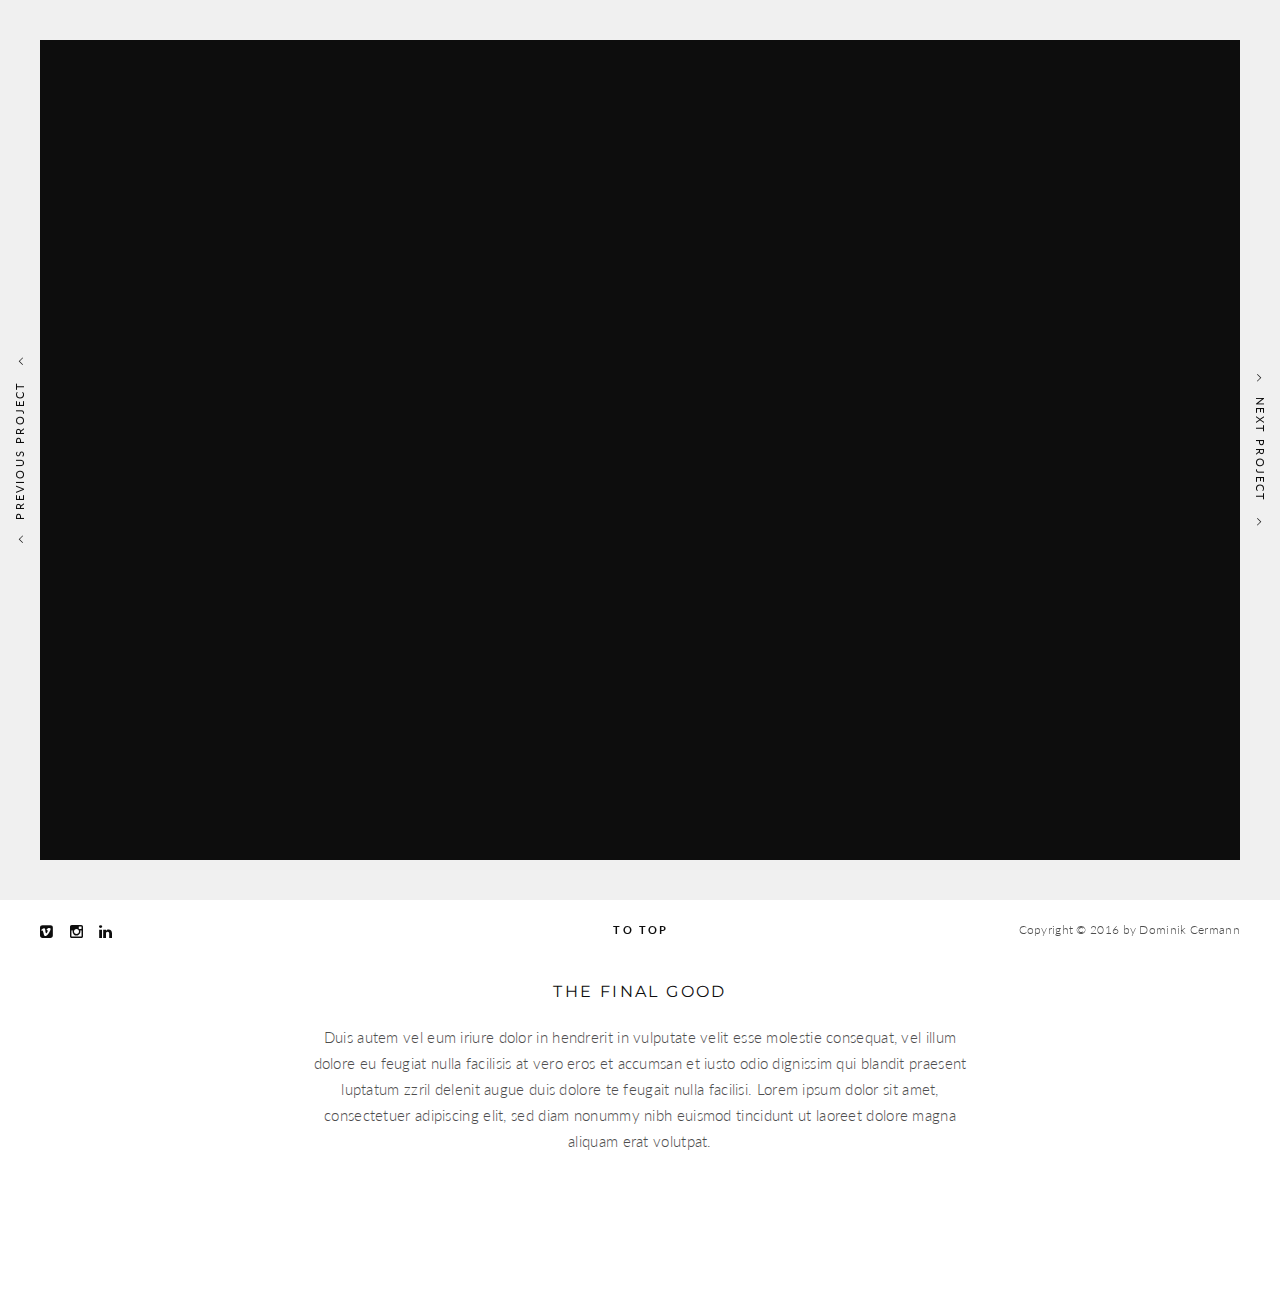
==== commit 70433807: "finishes front page, begins contact single page" ====
--- a/html/contact-single.html
+++ b/html/contact-single.html
@@ -9,7 +9,7 @@
 <meta charset="utf-8">
 <meta name="viewport" content="width=device-width, initial-scale=1.0, maximum-scale=1.0, user-scalable=0" />
 <meta http-equiv="Content-Type" content="text/html; charset=UTF-8" />
-<title>Portfolio Single | Pond | Creative One Page Template</title>
+<title>Dominik Cermann | Movies | Commercial | Illustration</title>
 <!-- DEFAULT META TAGS -->
 
 <!-- FONTS -->
@@ -46,7 +46,7 @@
 <!-- PAGELOADER -->
 <div id="page-loader" class="text-light">
 	<div class="page-loader-inner">
-    	<div class="loader-logo-name"><img src="files/uploads/pond-logo-light.png" alt="Logo"/></div>
+    	<div class="loader-logo-name"><img src="files/assets/logos/dc_logo.png" alt="Logo" class="dc_logo"/></div>
 		<h6 class="alttitle title-minimal">Loading</h6>
 	</div>
 </div>
@@ -65,10 +65,9 @@
 				<div id="social-share" class="right-float">
 					<a href="#" class="show-share">Share</a>
 					<ul class="socialmedia-widget alttitle">
-						<li class="facebook"><a href="#"></a></li>
-						<li class="twitter"><a href="#"></a></li>
-						<li class="googleplus"><a href="#"></a></li>
-						<li class="pinterest"><a href="#"></a></li>
+						<li class="vimeo"><a href="https://vimeo.com/user16167475"></a></li>
+						<li class="instagram"><a href="https://www.instagram.com/dommcfly/"></a></li>
+						<li class="linkedin"><a href="https://de.linkedin.com/in/dominik-cermann-b88558116"></a></li>
 					</ul>
 				</div>
 			</div>
@@ -77,39 +76,29 @@
            <!-- DEFAULT HEADER CONTENT -->
 		   	<div class="default-header-content">
 				<div id="logo" class="left-float">
-					<a id="default-logo" class="logotype" href="index.html"><img src="files/uploads/pond-logo.png" alt="Logo"></a>
-					<a id="fixed-logo" class="logotype" href="index.html"><img src="files/uploads/pond-logo.png" alt="Logo"></a>
+					<a id="default-logo" class="logotype" href="index.html"><img src="files/assets/logos/dc_logo.png" alt="Logo" class="dc_logo"></a>
+					<a id="fixed-logo" class="logotype" href="index.html"><img src="files/assets/logos/dc_logo.png" alt="Logo" class="dc_logo"></a>
 				</div>
 
 				<div class="menu right-float clearfix">
 					<a href="#" class="open-nav nav-dark"><span></span></a>
 					<nav id="main-nav" class="text-light">
-						<div class="nav-logo"><img src="files/uploads/pond-logo-light.png" alt="Logo"></div>
+						<div class="nav-logo"><img src="files/assets/logos/dc_logo.png" alt="Logo" class="dc_logo"></div>
 						<div class="nav-inner">
 						<ul>
-						<li><a href="index.html" class="scroll-to" data-bigletter="H">Home</a></li>
+						<!-- Home -->
+						<li><a href="index.html#home" class="scroll-to" data-bigletter="H">Home</a></li>
+						<!-- Work -->
+						<li><a href="index.html#work" class="scroll-to" data-bigletter="W">Work</a></li>
+						<!-- About -->
 						<li><a href="index.html#about" class="scroll-to" data-bigletter="A">About</a></li>
-						<li><a href="index.html#services" class="scroll-to" data-bigletter="S">Service</a></li>
-						<li><a href="index.html#work" class="scroll-to" data-bigletter="W">Work</a></li>
-						<li><a href="blog.html" data-bigletter="B">Blog</a></li>
-						<li><a href="elements.html" data-bigletter="F">Features</a>
-								<ul class="sub-menu">
-									<li><a href="elements.html">General Elements</a></li>
-									<li><a href="portfolio-layout.html">Portfolio Layout</a></li>
-									<li><a href="split-section.html">Split sections</a></li>
-								</ul>
-							</li>
-						<li><a href="index.html#contact" class="scroll-to" data-bigletter="C">Contact</a></li>
 						</ul>
 						</div>
 						<div class="nav-social">
 							<ul class="socialmedia-widget social-share">
-								<li class="facebook"><a href="#"></a></li>
-								<li class="twitter"><a href="#"></a></li>
-								<li class="linkedin"><a href="#"></a></li>
-								<li class="dribbble"><a href="#"></a></li>
-								<li class="behance"><a href="#"></a></li>
-								<li class="instagram"><a href="#"></a></li>
+								<li class="vimeo"><a href="https://vimeo.com/user16167475"></a></li>
+								<li class="instagram"><a href="https://www.instagram.com/dommcfly/"></a></li>
+								<li class="linkedin"><a href="https://de.linkedin.com/in/dominik-cermann-b88558116"></a></li>
 							</ul>
 						</div>
 						<div class="nav-bg"></div>
@@ -140,7 +129,7 @@
 	 	<!-- PORTFOLIO SINGLE SECTION -->
 		<section id="portfolio-single">
 			<div class="section-inner wrapper">
-
+				<!--
 				<div class="column-section clearfix">
 					<div class="column one-half">
 						<h6 class="title-minimal">The Project</h6>
@@ -156,7 +145,7 @@
 
 				<div class="spacer spacer-big"></div>
 				<img src="files/uploads/1690x1100.jpg" alt="Image Name for Seo"/>
-
+			-->
 				<div class="column-section clearfix wrapper-small">
 					<div class="column one-full align-center">
 						<h6 class="title-minimal">The Final Good</h6>
@@ -165,6 +154,7 @@
 					</div>
 				</div>
 
+				<!--
 				<div class="column-section clearfix">
 					<div class="column one-half">
 						<img src="files/uploads/800x600.jpg" alt="Image Name for Seo"/>
@@ -173,6 +163,7 @@
 						<img src="files/uploads/800x600.jpg" alt="Image Name for Seo"/>
 					</div>
 				</div>
+			-->
 
 				<div class="spacer spacer-big"></div>
 
@@ -193,15 +184,12 @@
 			<div class="footer-inner wrapper">
 				<a id="backtotop" href="#">To Top</a>
 				<ul class="socialmedia-widget left-float">
-					<li class="facebook"><a href="#"></a></li>
-					<li class="twitter"><a href="#"></a></li>
-					<li class="linkedin"><a href="#"></a></li>
-					<li class="dribbble"><a href="#"></a></li>
-					<li class="behance"><a href="#"></a></li>
-					<li class="instagram"><a href="#"></a></li>
+					<li class="vimeo"><a href="https://vimeo.com/user16167475"></a></li>
+					<li class="instagram"><a href="https://www.instagram.com/dommcfly/"></a></li>
+					<li class="linkedin"><a href="https://de.linkedin.com/in/dominik-cermann-b88558116"></a></li>
 				</ul>
 				<div class="copyright right-float">
-					Copyright &copy; 2014 by Pond.  Made with Love by SpabRice
+					Copyright &copy; 2016 by Dominik Cermann
 				</div>
          	</div>
     	</footer>
--- a/html/files/css/style.css
+++ b/html/files/css/style.css
@@ -1822,7 +1822,7 @@
 	width: 40px;
 	height: 1px;
 	line-height: 1px;
-	background: #0d0d0d;
+	background: #000000;
 	display: block;
 	}
 	.text-light .separator-small span, .overlay-dark .separator-small span { background: #ffffff; }
@@ -2302,8 +2302,9 @@
 	.imgoverlay.overlay-dark:after { background: #0d0d0d; }
 	.imgoverlay.overlay-border:after{top:0;opacity:0;filter:alpha(opacity=0);-ms-filter:"progid:DXImageTransform.Microsoft.Alpha(Opacity=0)"; }
 
+/* TODO: transparent overlays custom  */
 .imgoverlay:hover:after { opacity:1;filter: alpha(opacity=100); -ms-filter:"progid:DXImageTransform.Microsoft.Alpha(Opacity=100)"; }
-.imgoverlay.overlay-transparent:hover:after { opacity:0.75;filter: alpha(opacity=75); -ms-filter:"progid:DXImageTransform.Microsoft.Alpha(Opacity=75)"; }
+.imgoverlay.overlay-transparent:hover:after { opacity:0.5;filter: alpha(opacity=50); -ms-filter:"progid:DXImageTransform.Microsoft.Alpha(Opacity=50)"; }
 .imgoverlay.overlay-border:hover:after { opacity:1;filter: alpha(opacity=100); -ms-filter:"progid:DXImageTransform.Microsoft.Alpha(Opacity=100)"; }
 
 .imgoverlay > a {
@@ -2343,7 +2344,7 @@
 .imgoverlay .overlaycaption .alttitle,
 .imgoverlay .overlaycaption .separator,
 .imgoverlay .overlaycaption .separator-small {
-	color: #0d0d0d;
+	color: #FFFFFF;
 	margin: 0;
 	position: absolute;
 	top: 50%;
@@ -2378,6 +2379,7 @@
 	transform: translate3d(0,-100%,0);
 	padding-bottom: 24px;
 	opacity: 1; filter: alpha(opacity=100); -ms-filter:"progid:DXImageTransform.Microsoft.Alpha(Opacity=100)";
+	color: #000000;
 	}
 
 .imgoverlay:hover .overlaycaption .alttitle {
@@ -2385,6 +2387,7 @@
 	transform: translate3d(0,0,0);
 	padding-top: 20px;
 	opacity: 1; filter: alpha(opacity=100); -ms-filter:"progid:DXImageTransform.Microsoft.Alpha(Opacity=100)";
+	color: #000000;
 	}
 
 .imgoverlay .overlaycaption .separator span:before,
@@ -2540,3 +2543,23 @@
 ------------------------------------------------*/
 
 /*YOUR CUSTOM CSS*/
+
+.dc_logo {
+	filter: invert(100%);
+}
+
+.portfolio-overlay-image {
+	filter: blur(20px) grayscale(20%);
+}
+
+.no-link-colors {
+	color: inherit;
+  text-decoration: none;
+	opacity: 0.6;
+}
+
+.no-link-colors:hover {
+	color: inherit;
+  text-decoration: none;
+	opacity: 1;
+}
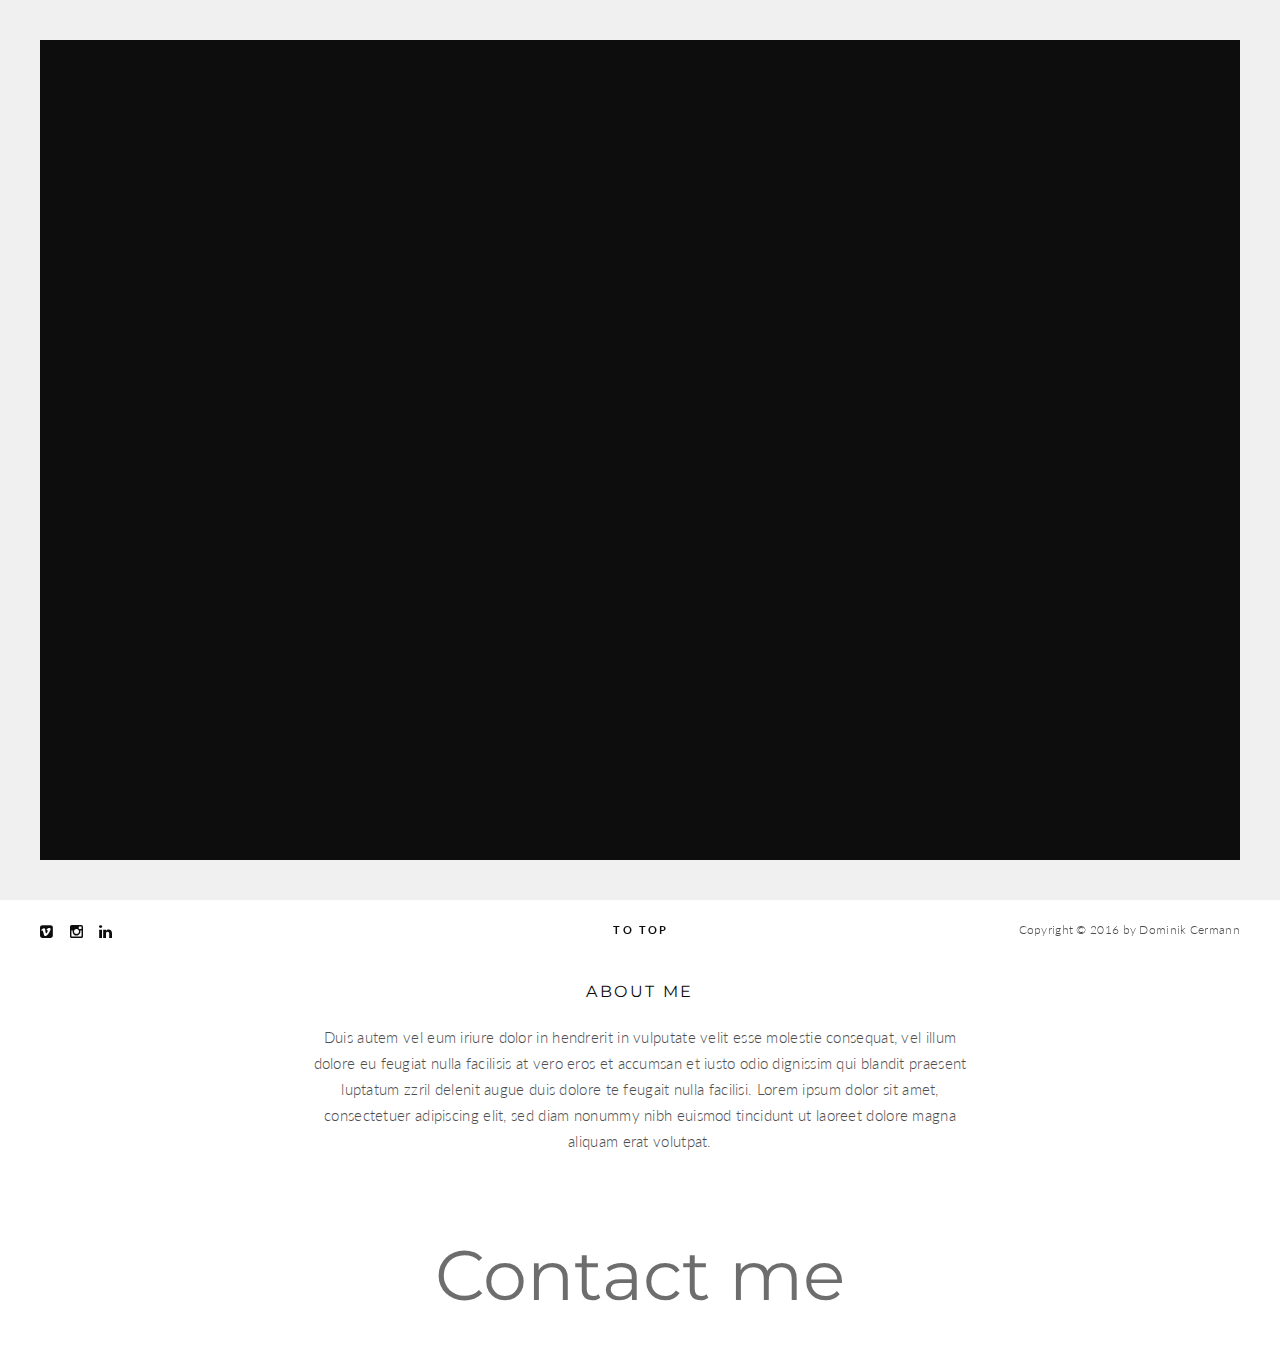
==== commit ea58831e: "begins removing contact single left right project navigation" ====
--- a/html/contact-single.html
+++ b/html/contact-single.html
@@ -61,7 +61,7 @@
 
 			<!-- FIXED HEADER CONTENT (*optional / this will be shown when header is switching to fixed) -->
 			<div class="fixed-header-content">
-				<h1 id="header-name" class="alttitle title-minimal left-float"><strong>Lokomotive</strong></h1>
+				<h1 id="header-name" class="alttitle title-minimal left-float"><strong>Dominik Cermann</strong></h1>
 				<div id="social-share" class="right-float">
 					<a href="#" class="show-share">Share</a>
 					<ul class="socialmedia-widget alttitle">
@@ -115,9 +115,9 @@
 	<!-- PAGE TITLE -->
 	<section id="page-title" class="full-height parallax-section" data-parallax-image="files/uploads/1690x1100-light.jpg">
 		<div class="section-inner vTop">
-			<h4 class="portfolio-name title-minimal"><strong>Lomotive</strong></h4>
+			<h4 class="portfolio-name title-minimal"><strong>Dominik Cermann</strong></h4>
 			<div class="separator-small"><span></span></div>
-			<h6 class="alttitle title-minimal">Branding</h6>
+			<h6 class="alttitle title-minimal">Director / Cinematographer</h6>
 		</div>
 	</section>
 	<!-- PAGE TITLE -->
@@ -129,51 +129,19 @@
 	 	<!-- PORTFOLIO SINGLE SECTION -->
 		<section id="portfolio-single">
 			<div class="section-inner wrapper">
-				<!--
-				<div class="column-section clearfix">
-					<div class="column one-half">
-						<h6 class="title-minimal">The Project</h6>
-						<p>Duis autem vel eum iriure dolor in hendrerit in vulputate velit esse molestie consequat, vel illum dolore eu feugiat nulla facilisis at vero eros et accumsan et iusto odio dignissim qui blandit praesent luptatum zzril delenit augue duis dolore te feugait nulla facilisi. Lorem ipsum dolor sit amet, consectetuer adipiscing elit, sed diam nonummy nibh euismod tincidunt ut laoreet dolore magna aliquam erat volutpat.
-						</p>
-					</div>
-					<div class="column one-half last-col">
-						<h6 class="title-minimal">The Solution</h6>
+				<div class="column-section clearfix wrapper-small">
+					<div class="column one-full align-center">
+						<h6 class="title-minimal">About me</h6>
 						<p>Duis autem vel eum iriure dolor in hendrerit in vulputate velit esse molestie consequat, vel illum dolore eu feugiat nulla facilisis at vero eros et accumsan et iusto odio dignissim qui blandit praesent luptatum zzril delenit augue duis dolore te feugait nulla facilisi. Lorem ipsum dolor sit amet, consectetuer adipiscing elit, sed diam nonummy nibh euismod tincidunt ut laoreet dolore magna aliquam erat volutpat.
 						</p>
 					</div>
 				</div>
 
-				<div class="spacer spacer-big"></div>
-				<img src="files/uploads/1690x1100.jpg" alt="Image Name for Seo"/>
-			-->
 				<div class="column-section clearfix wrapper-small">
 					<div class="column one-full align-center">
-						<h6 class="title-minimal">The Final Good</h6>
-						<p>Duis autem vel eum iriure dolor in hendrerit in vulputate velit esse molestie consequat, vel illum dolore eu feugiat nulla facilisis at vero eros et accumsan et iusto odio dignissim qui blandit praesent luptatum zzril delenit augue duis dolore te feugait nulla facilisi. Lorem ipsum dolor sit amet, consectetuer adipiscing elit, sed diam nonummy nibh euismod tincidunt ut laoreet dolore magna aliquam erat volutpat.
-						</p>
+						<h2><a href="mailto:hi@dominikcermann.com" class="no-link-colors">Contact me</a></h2>
 					</div>
 				</div>
-
-				<!--
-				<div class="column-section clearfix">
-					<div class="column one-half">
-						<img src="files/uploads/800x600.jpg" alt="Image Name for Seo"/>
-					</div>
-					<div class="column one-half last-col">
-						<img src="files/uploads/800x600.jpg" alt="Image Name for Seo"/>
-					</div>
-				</div>
-			-->
-
-				<div class="spacer spacer-big"></div>
-
-				<!-- Single Pagination -->
-				<ul class="single-pagination fixed-pagination">
-					<li class="next"><a href="portfolio-single2.html" class="transition" data-name="Sixten & Frans">
-					<i class="pagination-icon"></i> Next Project <i class="pagination-icon"></i></a></li>
-					<li class="prev"><a href="portfolio-single4.html" class="transition" data-name="Incredible Nature">
-					<i class="pagination-icon"></i> Previous Project <i class="pagination-icon"></i></a></li>
-				</ul>
 
 			</div>
 		</section>
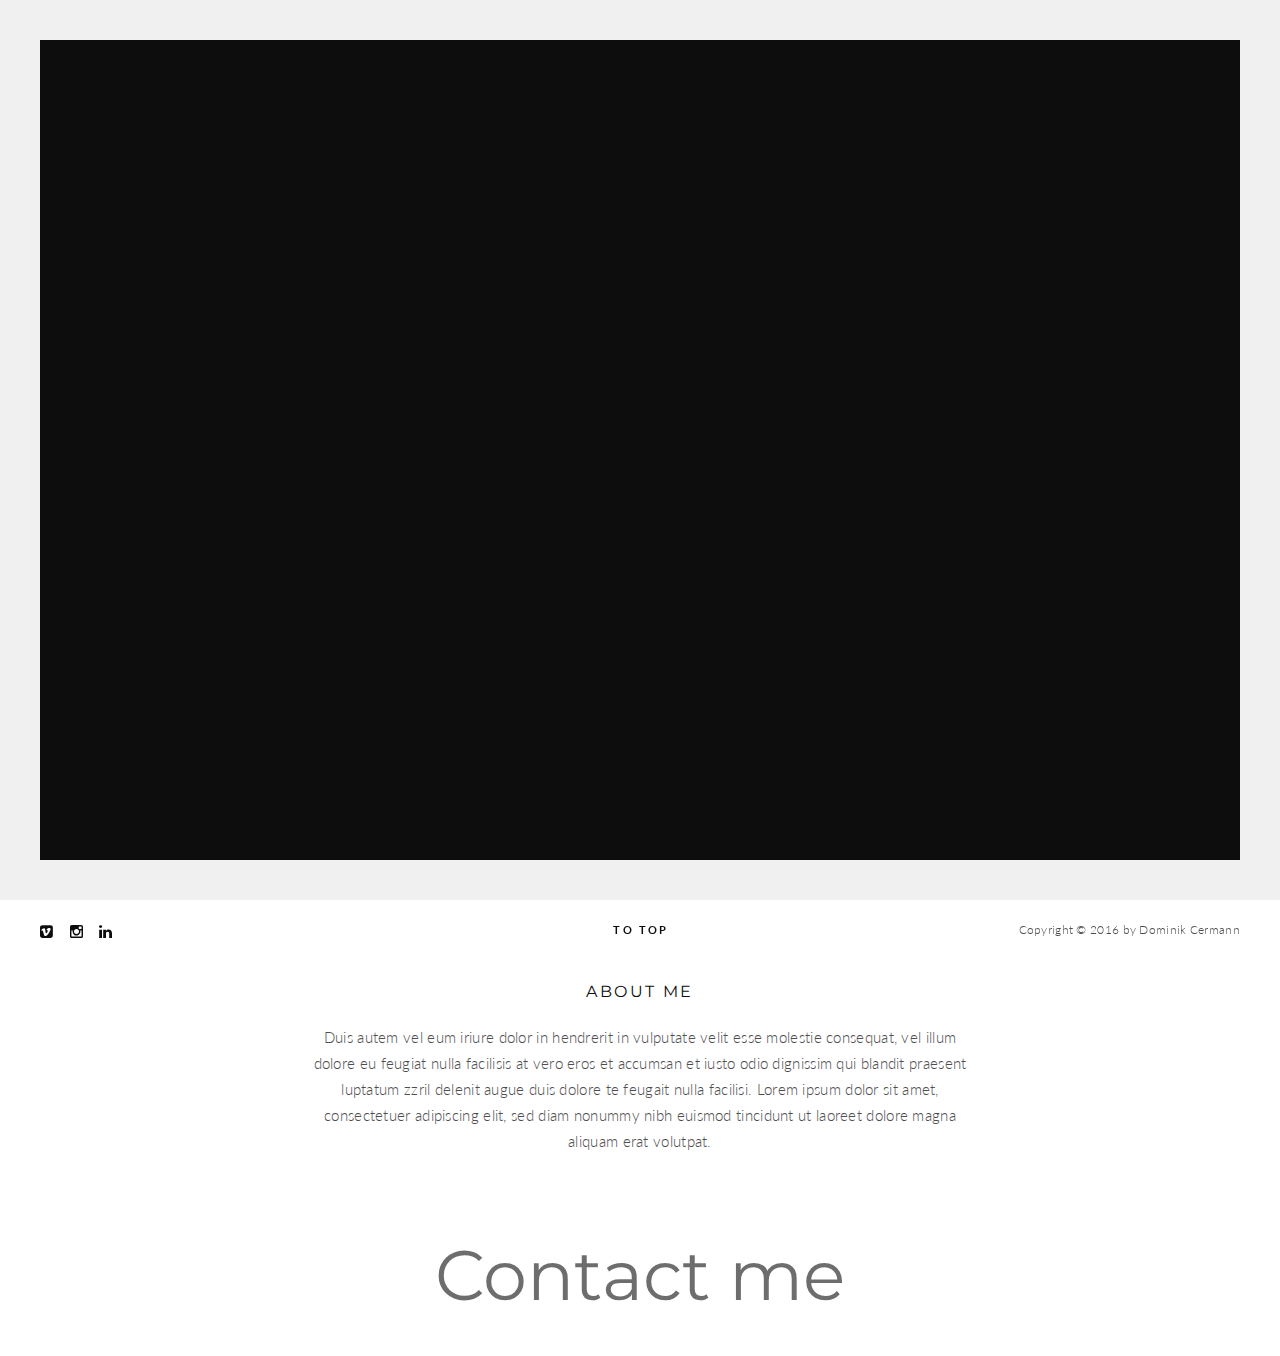
==== commit 0b6e2cb6: "prepares project-template.html, some small logo fixes" ====
--- a/html/contact-single.html
+++ b/html/contact-single.html
@@ -76,8 +76,8 @@
            <!-- DEFAULT HEADER CONTENT -->
 		   	<div class="default-header-content">
 				<div id="logo" class="left-float">
-					<a id="default-logo" class="logotype" href="index.html"><img src="files/assets/logos/dc_logo.png" alt="Logo" class="dc_logo"></a>
-					<a id="fixed-logo" class="logotype" href="index.html"><img src="files/assets/logos/dc_logo.png" alt="Logo" class="dc_logo"></a>
+					<a id="default-logo" class="logotype" href="index.html"><img src="files/assets/logos/dc_logo.png" alt="Logo"></a>
+					<a id="fixed-logo" class="logotype" href="index.html"><img src="files/assets/logos/dc_logo.png" alt="Logo"></a>
 				</div>
 
 				<div class="menu right-float clearfix">
--- a/html/files/css/style.css
+++ b/html/files/css/style.css
@@ -546,7 +546,7 @@
 	header.sticky-header #logo img { height: 30px; }
 
 #fixed-logo { opacity: 0; filter: alpha(opacity=0); -ms-filter:"progid:DXImageTransform.Microsoft.Alpha(Opacity=0)"; }
-.sticky-header #fixed-logo { opacity: 1; filter: alpha(opacity=100); -ms-filter:"progid:DXImageTransform.Microsoft.Alpha(Opacity=100)"; }
+.sticky-header #fixed-logo { filter: invert(100%); opacity: 1; filter: alpha(opacity=100); -ms-filter:"progid:DXImageTransform.Microsoft.Alpha(Opacity=100)"; }
 
 #default-logo { position: absolute; top: 0; left: 0; }
 .sticky-header #default-logo { display: none; }
@@ -1100,7 +1100,7 @@
 .masonry .masonry-item {
 	width: 24.98%;								/* will be overwritten by javascript */
 	margin-right: 0px;
-	margin-bottom: 0px;
+	margin-bottom: 2em;
 	float: left;
 	}
 
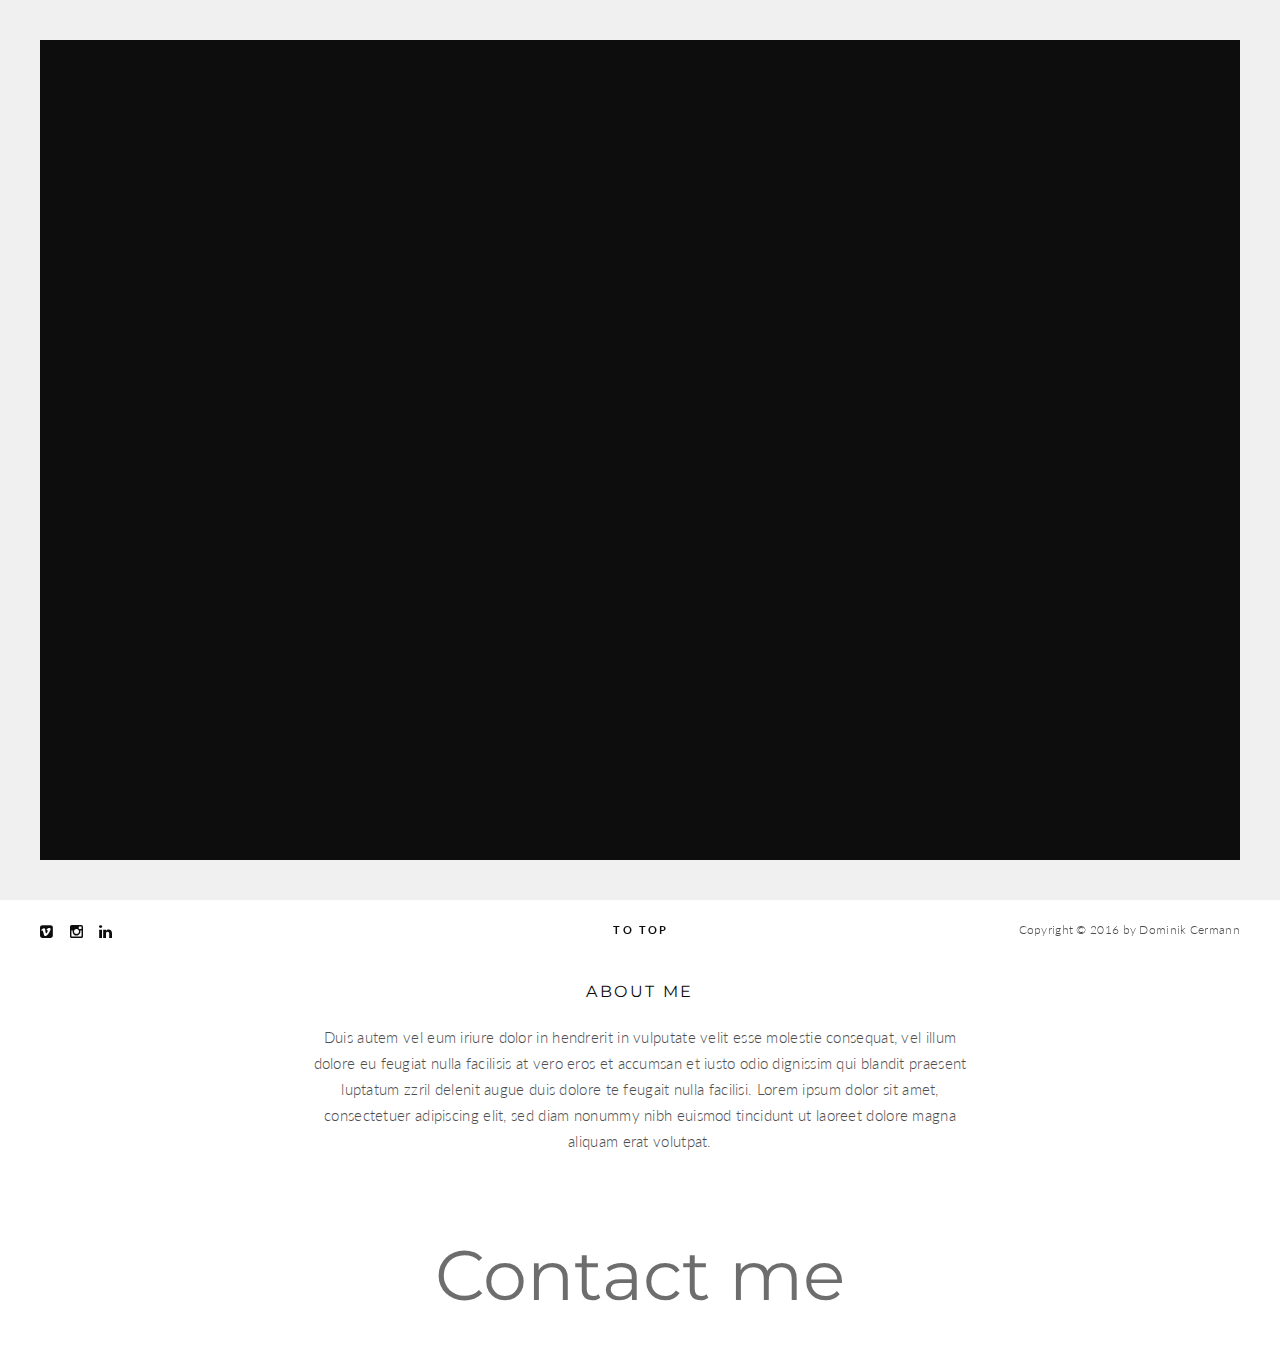
==== commit 52a9a30f: "changes heading colors in some projects, adds placeholder image to contact page" ====
--- a/html/contact-single.html
+++ b/html/contact-single.html
@@ -76,12 +76,12 @@
            <!-- DEFAULT HEADER CONTENT -->
 		   	<div class="default-header-content">
 				<div id="logo" class="left-float">
-					<a id="default-logo" class="logotype" href="index.html"><img src="files/assets/logos/dc_logo.png" alt="Logo"></a>
-					<a id="fixed-logo" class="logotype" href="index.html"><img src="files/assets/logos/dc_logo.png" alt="Logo"></a>
+					<a id="default-logo" class="logotype" href="index.html"><img src="files/assets/logos/dc_logo.png" alt="Logo" class="dc_logo"></a>
+					<a id="fixed-logo" class="logotype" href="index.html"><img src="files/assets/logos/dc_logo.png" alt="Logo" class="dc_logo"></a>
 				</div>
 
 				<div class="menu right-float clearfix">
-					<a href="#" class="open-nav nav-dark"><span></span></a>
+					<a href="#" class="open-nav"><span></span></a>
 					<nav id="main-nav" class="text-light">
 						<div class="nav-logo"><img src="files/assets/logos/dc_logo.png" alt="Logo" class="dc_logo"></div>
 						<div class="nav-inner">
@@ -113,11 +113,11 @@
 
 
 	<!-- PAGE TITLE -->
-	<section id="page-title" class="full-height parallax-section" data-parallax-image="files/uploads/1690x1100-light.jpg">
+	<section id="page-title" class="full-height parallax-section" data-parallax-image="files/assets/previewimages/dc_contact.jpg">
 		<div class="section-inner vTop">
-			<h4 class="portfolio-name title-minimal"><strong>Dominik Cermann</strong></h4>
-			<div class="separator-small"><span></span></div>
-			<h6 class="alttitle title-minimal">Director / Cinematographer</h6>
+			<h4 class="portfolio-name title-minimal white-font"><strong>Dominik Cermann</strong></h4>
+			<div class="separator-small separator-light"><span></span></div>
+			<h6 class="alttitle title-minimal white-font">Director / Cinematographer</h6>
 		</div>
 	</section>
 	<!-- PAGE TITLE -->
--- a/html/files/css/style.css
+++ b/html/files/css/style.css
@@ -1826,6 +1826,7 @@
 	display: block;
 	}
 	.text-light .separator-small span, .overlay-dark .separator-small span { background: #ffffff; }
+	.separator-light span { background: white; }
 
 .align-center .separator-small span, .align-center.separator-small span { margin: 0 auto; }
 .align-right .separator-small , .align-right.separator-small { overflow: hidden; }
@@ -2563,3 +2564,16 @@
   text-decoration: none;
 	opacity: 1;
 }
+
+iframe {
+  display:block;
+  margin:auto;
+}
+
+.white-font {
+	color: white;
+}
+
+.white-separator-span {
+	background: white important!;
+}
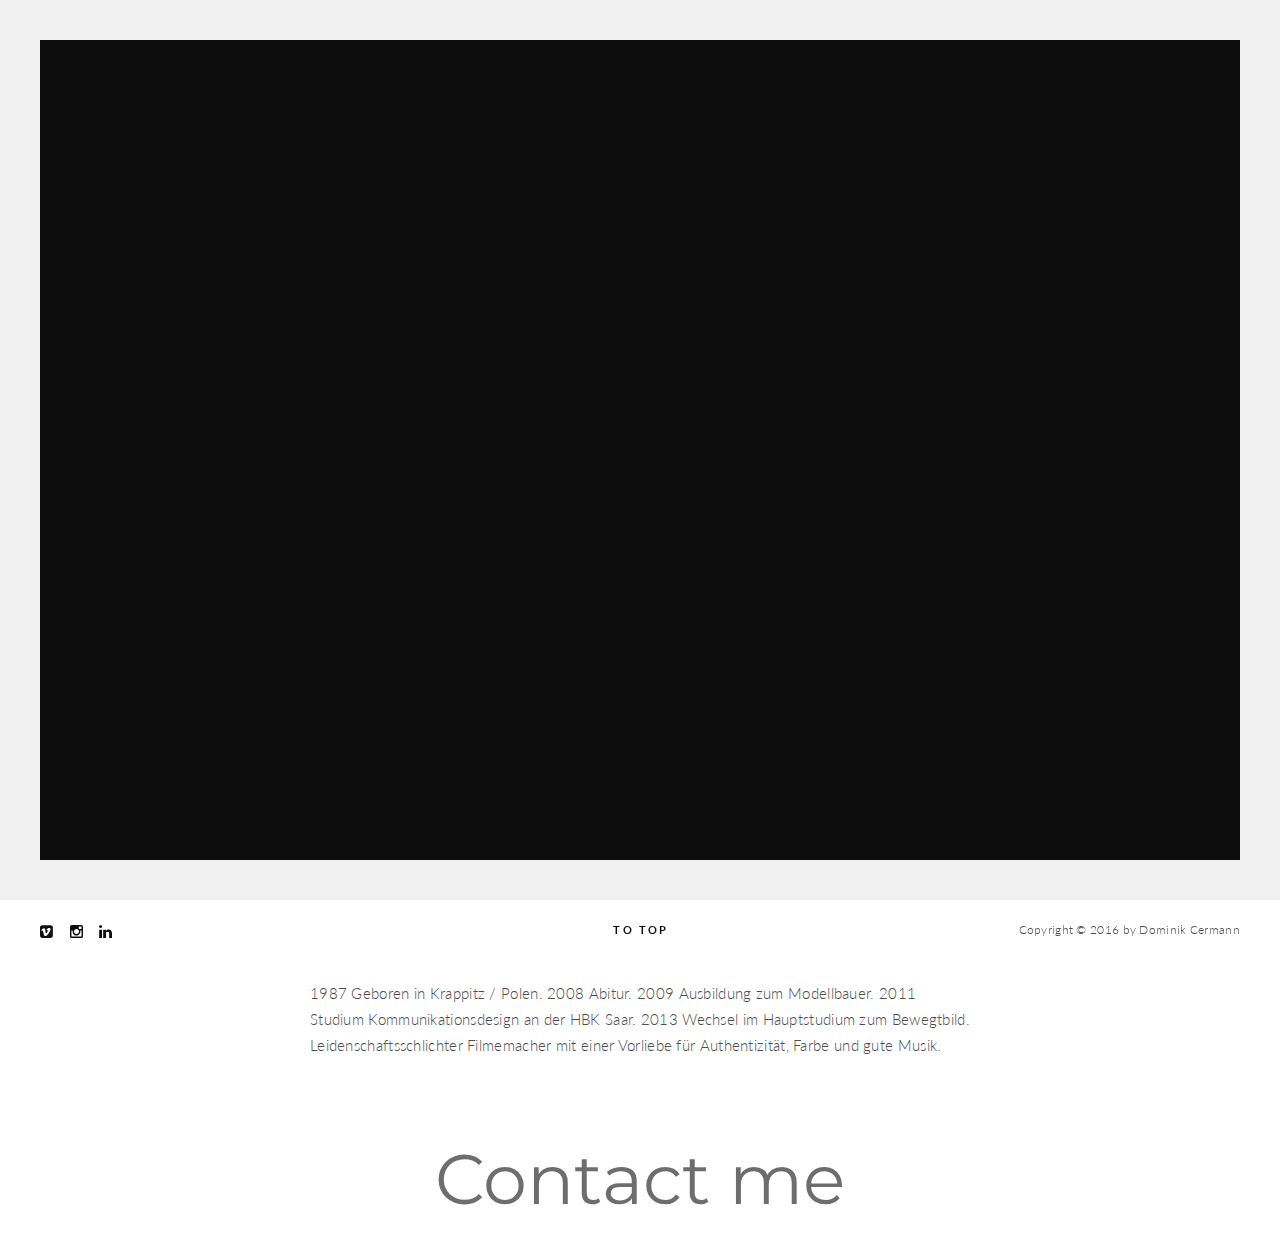
==== commit 0c4afb0e: "adds text sections to project pages" ====
--- a/html/contact-single.html
+++ b/html/contact-single.html
@@ -130,9 +130,8 @@
 		<section id="portfolio-single">
 			<div class="section-inner wrapper">
 				<div class="column-section clearfix wrapper-small">
-					<div class="column one-full align-center">
-						<h6 class="title-minimal">About me</h6>
-						<p>Duis autem vel eum iriure dolor in hendrerit in vulputate velit esse molestie consequat, vel illum dolore eu feugiat nulla facilisis at vero eros et accumsan et iusto odio dignissim qui blandit praesent luptatum zzril delenit augue duis dolore te feugait nulla facilisi. Lorem ipsum dolor sit amet, consectetuer adipiscing elit, sed diam nonummy nibh euismod tincidunt ut laoreet dolore magna aliquam erat volutpat.
+					<div class="column one-full align-left">
+						<p>1987 Geboren in Krappitz / Polen. 2008 Abitur. 2009 Ausbildung zum Modellbauer. 2011 Studium Kommunikationsdesign an der HBK Saar. 2013 Wechsel im Hauptstudium zum Bewegtbild. Leidenschaftsschlichter Filmemacher mit einer Vorliebe f&uuml;r Authentizit&auml;t, Farbe und gute Musik.
 						</p>
 					</div>
 				</div>
--- a/html/files/css/style.css
+++ b/html/files/css/style.css
@@ -2570,10 +2570,11 @@
   margin:auto;
 }
 
+.centered-image {
+	display:block;
+  margin:auto;
+}
+
 .white-font {
 	color: white;
 }
-
-.white-separator-span {
-	background: white important!;
-}
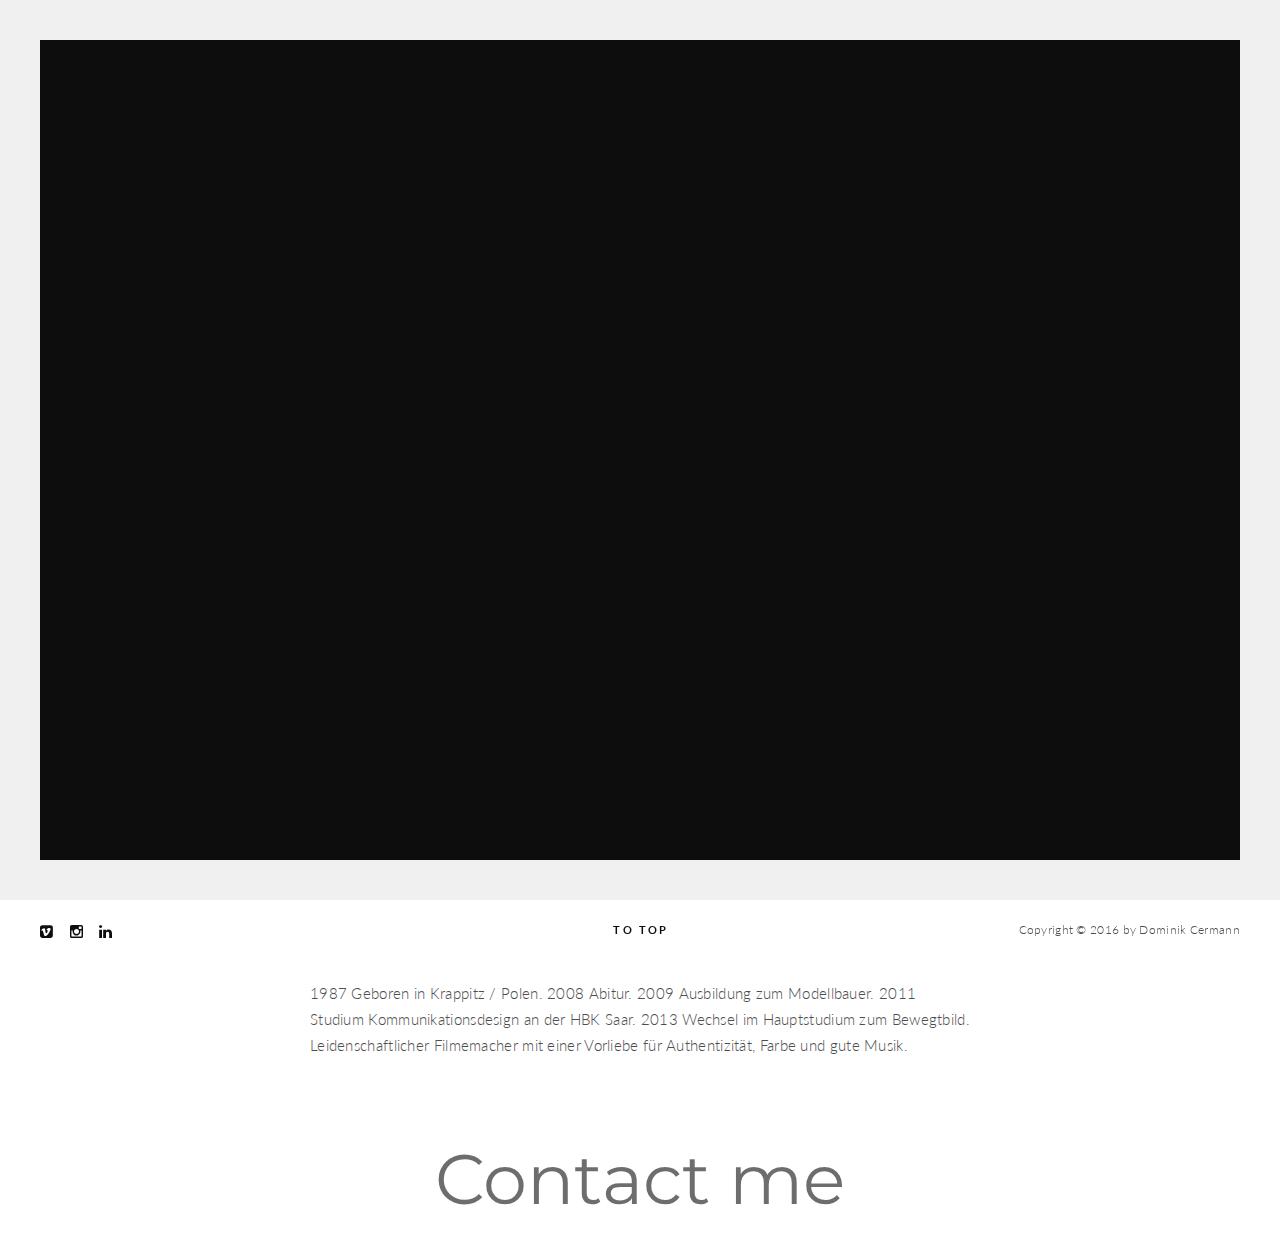
==== commit 2121abb4: "typo fix" ====
--- a/html/contact-single.html
+++ b/html/contact-single.html
@@ -131,7 +131,7 @@
 			<div class="section-inner wrapper">
 				<div class="column-section clearfix wrapper-small">
 					<div class="column one-full align-left">
-						<p>1987 Geboren in Krappitz / Polen. 2008 Abitur. 2009 Ausbildung zum Modellbauer. 2011 Studium Kommunikationsdesign an der HBK Saar. 2013 Wechsel im Hauptstudium zum Bewegtbild. Leidenschaftsschlichter Filmemacher mit einer Vorliebe f&uuml;r Authentizit&auml;t, Farbe und gute Musik.
+						<p>1987 Geboren in Krappitz / Polen. 2008 Abitur. 2009 Ausbildung zum Modellbauer. 2011 Studium Kommunikationsdesign an der HBK Saar. 2013 Wechsel im Hauptstudium zum Bewegtbild. Leidenschaftlicher Filmemacher mit einer Vorliebe f&uuml;r Authentizit&auml;t, Farbe und gute Musik.
 						</p>
 					</div>
 				</div>
